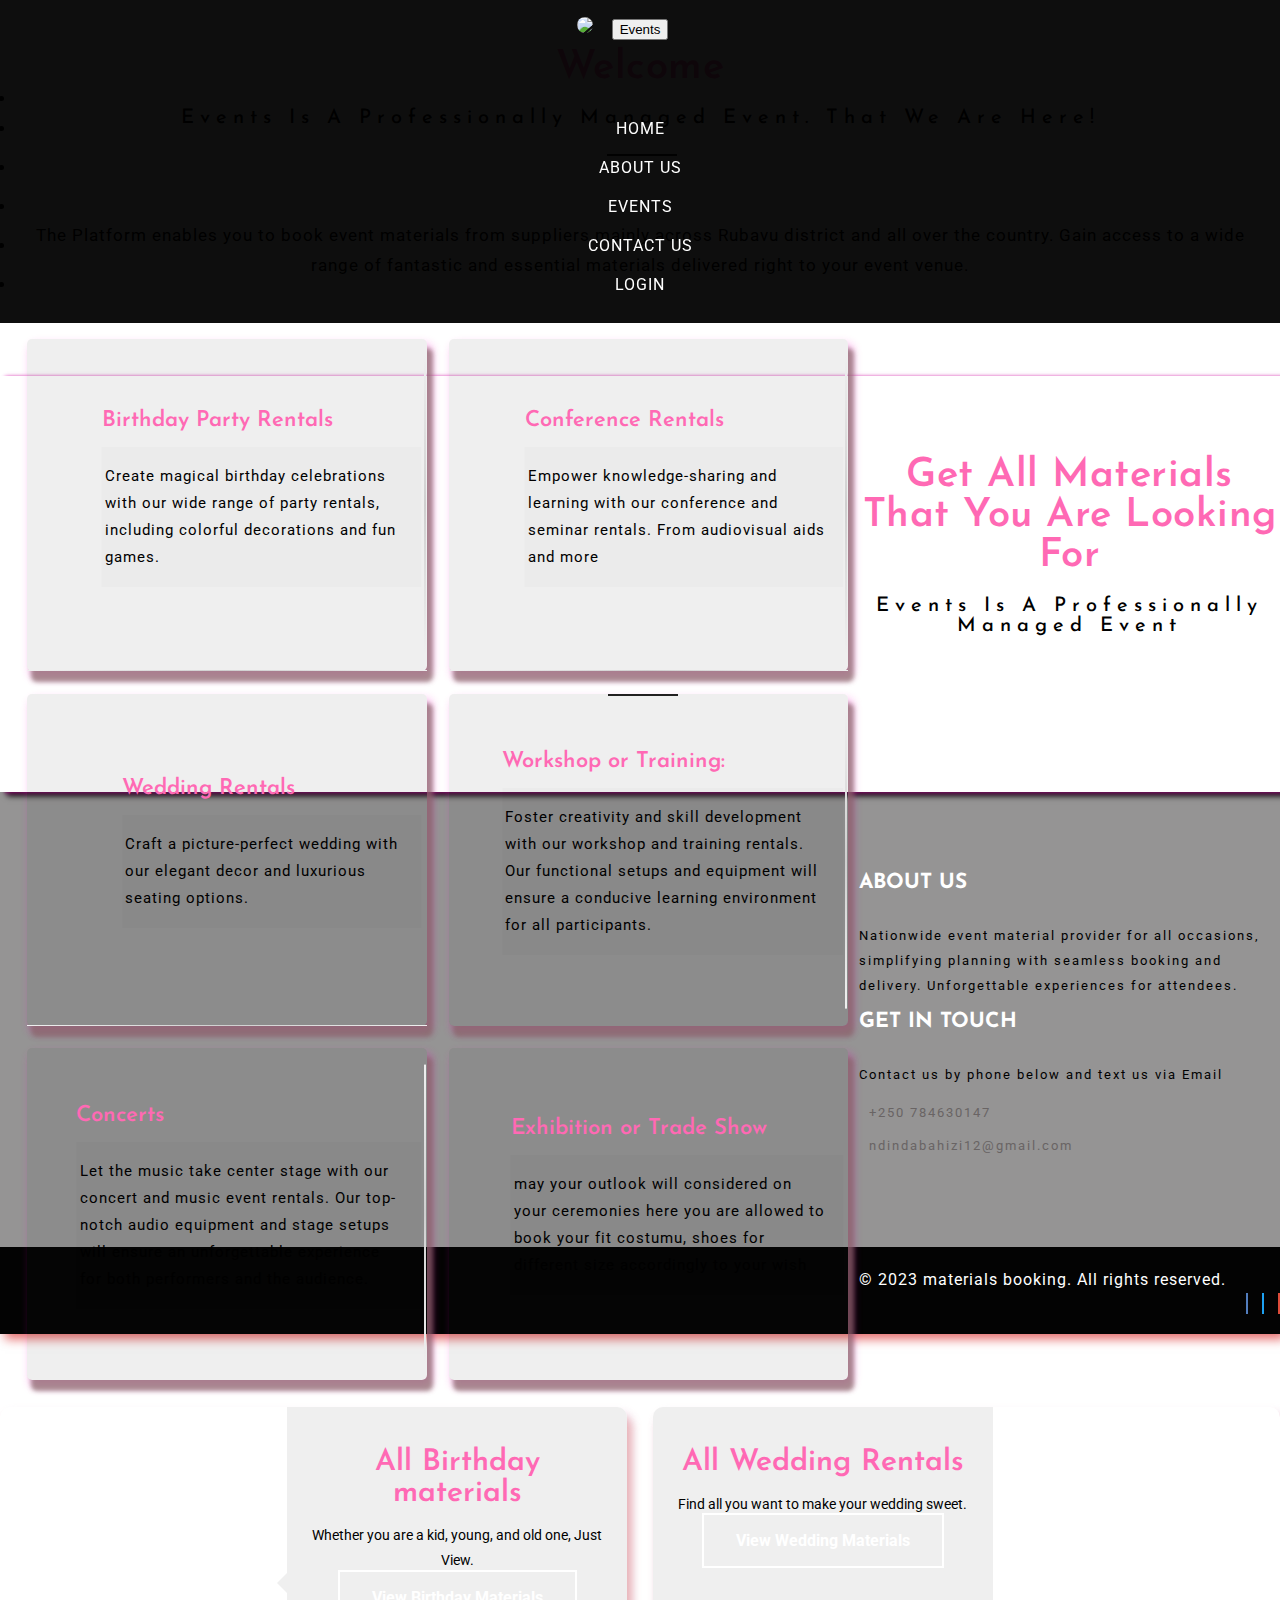
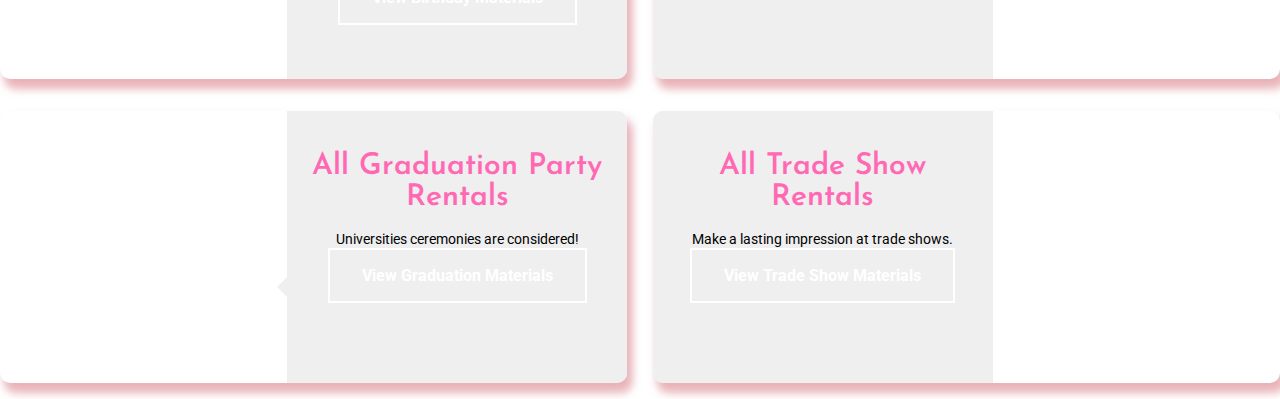
==== index.html @ 22297aef "started contact page and have made some minimal changes in home as  well about us page" ====
<!DOCTYPE html>
<html lang="en">
  <head>
    <title>Events-Materials-booking|Home</title>
    <meta name="viewport" content="width=device-width, initial-scale=2" />
    <meta http-equiv="Content-Type" content="text/html; charset=utf-9" />
    <script type="application/x-javascript">
      addEventListener("load", function() { setTimeout(hideURLbar, 0); }, false); function hideURLbar(){ window.scrollTo(0,1); }
    </script>
    <!-- Custom Theme files -->
    <link
      href="css/bootstrap.css"
      type="text/css"
      rel="stylesheet"
      media="all"
    />
    <link
      rel="stylesheet"
      href="https://cdnjs.cloudflare.com/ajax/libs/font-awesome/6.4.0/css/all.min.css"
      integrity="sha512-iecdLmaskl7CVkqkXNQ/ZH/XLlvWZOJyj7Yy7tcenmpD1ypASozpmT/E0iPtmFIB46ZmdtAc9eNBvH0H/ZpiBw=="
      crossorigin="anonymous"
      referrerpolicy="no-referrer"
    />
    <link href="css/style.css" type="text/css" rel="stylesheet" media="all" />
    <link href="css/font-awesome.css" rel="stylesheet" />
    <!-- font-awesome icons -->

    <!-- js -->
    <script src="js/jquery-2.2.3.min.js"></script>

    <!-- web-fonts -->
    <link
      href="//fonts.googleapis.com/css?family=Josefin+Sans:300,400,600,700"
      rel="stylesheet"
    />
    <link href="//fonts.googleapis.com/css?family=Roboto" rel="stylesheet" />
  </head>

  <body id="page-top" data-spy="scroll" data-target=".navbar-fixed-top">
 
    <!-- header -->
    <div class="header-w3layouts">
      <!-- Navigation -->
      <nav class="navbar navbar-default navbar-fixed-top">
        <div class="container">
          <div class="navbar-header page-scroll">
            <button
              type="button"
              class="navbar-toggle"
              data-toggle="collapse"
              data-target=".navbar-ex1-collapse"
            >
              <span class="sr-only">Events</span>
              <span class="icon-bar"></span>
              <span class="icon-bar"></span>
              <span class="icon-bar"></span>
            </button>
            <h1>
              <a class="navbar-brand" href="index.html"
                ><img src="./images/logo.png" width="200px" class="logo"
              /></a>
            </h1>
          </div>
          <!-- Collect the nav links, forms, and other content for toggling -->
          <div class="collapse navbar-collapse navbar-ex1-collapse">
            <ul class="nav navbar-nav navbar-right">
              <!-- Hidden li included to remove active class from about link when scrolled up past about section -->
              <li class="hidden">
                <a class="page-scroll" href="#page-top"></a>
              </li>
              <li><a class="hvr-sweep-to-right" href="index.html">Home</a></li>
              <li>
                <a class="hvr-sweep-to-right" href="about.html">About Us</a>
              </li>
              <li>
                <a class="hvr-sweep-to-right" href="events.html">Events</a>
              </li>
              <li>
                <a class="hvr-sweep-to-right" href="contact.html">Contact Us</a>
              </li>
              <li class="dropdown">
                <a
                  href="#"
                  class="dropdown-toggle hvr-sweep-to-right"
                  data-hover="Pages"
                  data-toggle="dropdown"
                  >Login <b class="caret"></b
                ></a>
                <ul class="dropdown-menu">
                  <li>
                    <a
                      class="hvr-sweep-to-right"
                      href="marchant-registration.html"
                      >Renting Materials</a
                    >
                  </li>
                  <li>
                    <a
                      class="hvr-sweep-to-right"
                      href="client-registration.html"
                      >Borrowing Materials</a
                    >
                  </li>
                </ul>
              </li>
            </ul>
          </div>
          <!-- /.navbar-collapse -->
        </div>
        <!-- /.container -->
      </nav>
    </div>
    <!-- //header -->
    <!-- ser_agile -->
    <div class="ser_agile">
      <div class="container">
        <h2 class="heading-agileinfo">
          Welcome<span
            >Events is a professionally managed Event. That we are here!</span
          >
        </h2>
        <p>
          The Platform enables you to book event materials from suppliers mainly
          across Rubavu district and all over the country. Gain access to a wide
          range of fantastic and essential materials delivered right to your
          event venue.
        </p>
        <div class="ser_w3l">
          <div class="outer-wrapper">
            <div class="inner-wrapper">
              <div class="icon-wrapper">
                <i class="fa fa-birthday-cake" aria-hidden="true"></i>
              </div>
              <a href="events.html">
                <div class="content-wrapper">
                  <h4>Birthday Party Rentals</h4>
                  <p>
                    Create magical birthday celebrations with our wide range of
                    party rentals, including colorful decorations and fun games.
                  </p>
                </div>
              </a>
            </div>
          </div>
          <div class="outer-wrapper">
            <div class="inner-wrapper">
              <div class="icon-wrapper">
                <i class="fas fa-chalkboard-teacher" aria-hidden="true"></i>
              </div>
              <div class="content-wrapper">
                <h4>Conference Rentals</h4>
                <p>
                  Empower knowledge-sharing and learning with our conference and
                  seminar rentals. From audiovisual aids and more
                </p>
              </div>
            </div>
          </div>
          <div class="outer-wrapper">
            <div class="inner-wrapper">
              <div class="icon-wrapper">
                <i class="fa fa-globe" aria-hidden="true"></i>
              </div>
              <div class="content-wrapper">
                <h4>Wedding Rentals</h4>
                <p>
                  Craft a picture-perfect wedding with our elegant decor and
                  luxurious seating options.
                </p>
              </div>
            </div>
          </div>
          <div class="outer-wrapper">
            <div class="inner-wrapper">
              <div class="icon-wrapper">
                <i class="fas fa-tools" aria-hidden="true"></i>
              </div>
              <div class="content-wrapper">
                <h4>Workshop or Training:</h4>
                <p>
                  Foster creativity and skill development with our workshop and
                  training rentals. Our functional setups and equipment will
                  ensure a conducive learning environment for all participants.
                </p>
              </div>
            </div>
          </div>
          <div class="outer-wrapper">
            <div class="inner-wrapper">
              <div class="icon-wrapper">
                <i class="fa fa-globe" aria-hidden="true"></i>
              </div>
              <div class="content-wrapper">
                <h4>Concerts</h4>
                <p>
                  Let the music take center stage with our concert and music
                  event rentals. Our top-notch audio equipment and stage setups
                  will ensure an unforgettable experience for both performers
                  and the audience.
                </p>
              </div>
            </div>
          </div>
          <div class="outer-wrapper">
            <div class="inner-wrapper">
              <div class="icon-wrapper">
                <i class="fas fa-store" aria-hidden="true"></i>
              </div>
              <div class="content-wrapper">
                <h4>Exhibition or Trade Show</h4>
                <p>
                  may your outlook will considered on your ceremonies here you
                  are allowed to book your fit costumu, shoes for different size
                  accordingly to your wish
                </p>
              </div>
            </div>
          </div>
          <div class="clearfix"></div>
        </div>
      </div>
    </div>

    <!-- Stats -->

    <!-- showcase_w3layouts -->
    <div class="showcase_w3layouts">
      <div class="container">
        <h3 class="heading-agileinfo">
          Get all materials that you are looking for
          <span>Events is a professionally managed Event</span>
        </h3>
        <div class="our_agile-info">
          <div class="showcase">
            <div class="thumbnail thumbnail--awesome">
              <div class="thumbnail__overlay"></div>
            </div>
            <div class="desc">
              <h4>All Birthday materials</h4>
              <p>Whether you are a kid, young, and old one, Just View.</p>
              <a href="birthdaymaterial.html" class="btn btn-primary"
                >View Birthday Materials</a
              >
            </div>
          </div>

          <div class="showcase showcase--inverted">
            <div class="desc">
              <h4>All Wedding Rentals</h4>
              <p>Find all you want to make your wedding sweet.</p>
              <a href="weddingmaterial.html" class="btn btn-primary"
                >View Wedding Materials</a
              >
            </div>
            <div class="thumbnail thumbnail--awesome1">
              <div class="thumbnail__overlay"></div>
            </div>
          </div>

          <div class="showcase">
            <div class="thumbnail thumbnail--awesome2">
              <div class="thumbnail__overlay"></div>
            </div>
            <div class="desc">
              <h4>All Graduation Party Rentals</h4>
              <p>Universities ceremonies are considered!</p>
              <a href="graduationmaterial.html" class="btn btn-primary"
                >View Graduation Materials</a
              >
            </div>
          </div>

          <div class="showcase showcase--inverted">
            <div class="desc">
              <h4>All Trade Show Rentals</h4>
              <p>Make a lasting impression at trade shows.</p>
              <a href="tradeshowmaterial.html" class="btn btn-primary"
                >View Trade Show Materials</a
              >
            </div>
            <div class="thumbnail thumbnail--awesome3">
              <div class="thumbnail__overlay"></div>
            </div>
          </div>

          <div class="clearfix"></div>
        </div>
      </div>
    </div>

    <!-- footer-top -->
    <div class="footer-top">
      <div class="container">
        <div class="row d-flex">
          <div class="col-md-5 foot-left">
            <h3>About Us</h3>

            <p>
              Nationwide event material provider for all occasions, simplifying
              planning with seamless booking and delivery. Unforgettable
              experiences for attendees.
            </p>
          </div>
          <div class="col-md-5 foot-left">
            <h3>Get In Touch</h3>
            <p>Contact us by phone below and text us via Email</p>
            <div class="contact-btm">
              <i class="fas fa-phone" aria-hidden="true"></i>
              <p>+250 784630147</p>
            </div>
            <div class="contact-btm">
              <i class="fas fa-envelope" aria-hidden="true"></i>
              <p>
                <a href="mailto:ndindabahizi12@gmail.com"
                  >ndindabahizi12@gmail.com</a
                >
              </p>
            </div>

            <div class="clearfix"></div>
          </div>
          <div class="clearfix"></div>
        </div>
      </div>
    </div>
    <!-- /footer-top -->

    <!-- footer -->
    <div class="copy-right">
      <div class="container">
        <div class="col-md-6 col-sm-6 col-xs-6 copy-right-grids">
          <div class="copy-left">
            <p>&copy; 2023 materials booking. All rights reserved.</p>
          </div>
        </div>
        <div class="col-md-6 col-sm-6 col-xs-6 top-middle">
          <ul>
            <li>
              <a href="#"><i class="fa fa-facebook"></i></a>
            </li>
            <li>
              <a href="#"><i class="fa fa-twitter"></i></a>
            </li>
            <li>
              <a href="#"><i class="fa fa-google-plus"></i></a>
            </li>
          </ul>
        </div>
        <div class="clearfix"></div>
      </div>
    </div>

    <!-- //footer -->
    <a href="#" id="toTop" style="display: block">
      <span id="toTopHover" style="opacity: 1"> </span
    ></a>

    <script src="js/jquery-2.2.3.min.js"></script>

    <script src="js/responsiveslides.min.js"></script>
    <script>
      // You can also use "$(window).load(function() {"
      $(function () {
        // Slideshow 4
        $("#slider4").responsiveSlides({
          auto: true,
          pager: true,
          nav: false,
          speed: 500,
          namespace: "callbacks",
          before: function () {
            $(".events").append("<li>before event fired.</li>");
          },
          after: function () {
            $(".events").append("<li>after event fired.</li>");
          },
        });
      });
    </script>
    <script>
      $(function () {
        // Slideshow 4
        $("#slider3").responsiveSlides({
          auto: true,
          pager: false,
          nav: true,
          speed: 500,
          namespace: "callbacks",
          before: function () {
            $(".events").append("<li>before event fired.</li>");
          },
          after: function () {
            $(".events").append("<li>after event fired.</li>");
          },
        });
      });
    </script>

    <!-- start-smoth-scrolling -->
    <!-- OnScroll-Number-Increase-JavaScript -->
    <script type="text/javascript" src="js/numscroller-1.0.js"></script>
    <!--flexiselDemo1 -->
    <script type="text/javascript">
      $(window).load(function () {
        $("#flexiselDemo1").flexisel({
          visibleItems: 2,
          animationSpeed: 1000,
          autoPlay: true,
          autoPlaySpeed: 3000,
          pauseOnHover: true,
          enableResponsiveBreakpoints: true,
          responsiveBreakpoints: {
            portrait: {
              changePoint: 480,
              visibleItems: 1,
            },
            landscape: {
              changePoint: 640,
              visibleItems: 1,
            },
            tablet: {
              changePoint: 991,
              visibleItems: 1,
            },
          },
        });
      });
    </script>
    <script type="text/javascript" src="js/jquery.flexisel.js"></script>
    <script type="text/javascript" src="js/move-top.js"></script>
    <script type="text/javascript" src="js/easing.js"></script>
    <script type="text/javascript">
      jQuery(document).ready(function ($) {
        $(".scroll").click(function (event) {
          event.preventDefault();
          $("html,body").animate(
            { scrollTop: $(this.hash).offset().top },
            1000
          );
        });
      });
    </script>
    <!-- start-smoth-scrolling -->
    <script src="js/bootstrap.js"></script>
    <!-- here stars scrolling icon -->
    <script type="text/javascript">
      $(document).ready(function () {
        $().UItoTop({ easingType: "easeOutQuart" });
      });
    </script>
  </body>
</html>
---- css/style.css ----
body {
  margin: 0;
  font-family: "Roboto", sans-serif;
  background-color:white;
 box-shadow: 5px 5px 10px rgba(211, 10, 10, 0.603);
}
body a {
  transition: 0.5s all;
  -webkit-transition: 0.5s all;
  -moz-transition: 0.5s all;
  -o-transition: 0.5s all;
  -ms-transition: 0.5s all;
  text-decoration: none;
  outline: none;
}
h1,
h2,
h3,
h4,
h5,
h6 {
  margin: 0;
  font-family: "Josefin Sans", sans-serif;
}
p {
  margin: 0;
}
ul,
label {
  margin: 0;
  padding: 0;
}
body a:hover {
  text-decoration: none;
}
body a:focus {
  outline: none;
  text-decoration: none;
}
/*-- banner --*/
.w3ls-banner {
  position: relative;
 height: 800px;
 margin-bottom:2rem;
}
/*-- header --*/
.navbar-brand {
  padding: 6px 16px;
  line-height: 44px;
}
.navbar {
  margin-bottom: 0px;
}
h1 a.navbar-brand {
  font-size: 44px;
  color: #ff69b4 !important;
  text-transform: capitalize;
  letter-spacing: 1px;
  font-family: "Josefin Sans", sans-serif;
  font-weight: 600;
}
nav.navbar.navbar-default.navbar-fixed-top {
  background: rgba(0, 0, 0, 0.945);
  border: none;
  padding: 1.2em 1em;
  -webkit-transition: 0.5s all;
  -moz-transition: 0.5s all;
  transition: 0.5s all;
}
ul.nav.navbar-nav.navbar-right {
  margin-top: 5px;
}
.navbar-default .navbar-nav > li > a {
  color: #fff;
  font-size: 1em;
  font-weight: 400;
  letter-spacing: 1px;
  text-transform: uppercase;
}
.navbar-default .navbar-nav > .active > a,
.navbar-default .navbar-nav > .active > a:hover,
.navbar-default .navbar-nav > .active > a:focus {
  color: #fff;
  background: color #ff69b4;
}
.navbar-default .navbar-nav > li > a:hover,
.navbar-default .navbar-nav > li > a:focus {
  color: #ffffff;
  background-color: transparent;
}
nav.navbar.navbar-default.navbar-fixed-top.top-nav-collapse {
  padding: 0;
  background: rgba(0, 0, 0, 0.75);
}
.nav > li > a {
  position: relative;
  display: block;
  padding: 10px 15px !important;
}
.dropdown-menu {
  position: absolute;
  top: 115%;
  left: 0;
  z-index: 1000;
  display: none;
  float: left;
  min-width: 105px;
  padding: 5px 0;
  margin: 2px 0 0;
  font-size: 14px;
  text-align: left;
  list-style: none;
  background-color: rgba(2, 2, 2, 0.58);
  -webkit-background-clip: padding-box;
  background-clip: padding-box;
  border: 1px solid #ccc;
  border: 1px solid rgba(0, 0, 0, 0.15);
  border-radius: 0 !important;
  -webkit-box-shadow: 0 6px 12px rgba(0, 0, 0, 0.175);
  box-shadow: 0 6px 12px rgba(0, 0, 0, 0.175);
}
ul.dropdown-menu li {
  padding: 5px 0;
}
ul.dropdown-menu li:nth-child(2) {
  border-bottom: none;
}
ul.dropdown-menu li a {
  color: #f9f9f9 !important;
}
ul.dropdown-menu li a:hover {
  color: #ffffff !important;
  background: none;
}
/* Sweep To Right */
.hvr-sweep-to-right {
  display: inline-block;
  vertical-align: middle;
  -webkit-transform: perspective(1px) translateZ(0);
  transform: perspective(1px) translateZ(0);
  box-shadow: 0 0 1px transparent;
  position: relative;
  -webkit-transition-property: color;
  transition-property: color;
  -webkit-transition-duration: 0.3s;
  transition-duration: 0.3s;
}
.hvr-sweep-to-right:before {
  content: "";
  position: absolute;
  z-index: -1;
  top: 0;
  left: 0;
  right: 0;
  bottom: 0;
  background: #ff69b4;
  -webkit-transform: scaleX(0);
  transform: scaleX(0);
  -webkit-transform-origin: 0 50%;
  transform-origin: 0 50%;
  -webkit-transition-property: transform;
  transition-property: transform;
  -webkit-transition-duration: 0.3s;
  transition-duration: 0.3s;
  -webkit-transition-timing-function: ease-out;
  transition-timing-function: ease-out;
}
.hvr-sweep-to-right:hover,
.hvr-sweep-to-right:focus,
.hvr-sweep-to-right:active {
  color: white;
}
.hvr-sweep-to-right:hover:before,
.hvr-sweep-to-right:focus:before,
.hvr-sweep-to-right:active:before {
  -webkit-transform: scaleX(1);
  transform: scaleX(1);
}

/*-- //header --*/
/*--//ser_agile--*/
.container .outer-wrapper {
  float:left;
  width: 32%;
  gap:1rem;
  margin:0.7rem;
  padding:1rem 0rem;
  border-radius: 5px;
 background-color: #22222213;
  box-shadow: 5px 10px 4px 1px rgba(133, 102, 102, 0.699), 4px 6px 10px 1px rgba(247, 2, 194, 0.315);
  height: 300px;
  position: relative;
}
.container .outer-wrapper:nth-child(1):before,
.container .outer-wrapper:nth-child(2):before,
.container .outer-wrapper:nth-child(3):before {
  position: absolute;
  display: block;
  width: 100%;
  height: 1px;
  bottom: 0px;
  left: 0;
  background: linear-gradient(90deg, #efefef, #cfcfcf, #efefef);
  content: "";
  z-index: 45;
}
.container .outer-wrapper:nth-child(1):after,
.container .outer-wrapper:nth-child(2):after,
.container .outer-wrapper:nth-child(4):after,
.container .outer-wrapper:nth-child(5):after {
  display: block;
  position: absolute;
  width: 2px;
  height: 90%;
  background: linear-gradient(#efefef, #cfcfcf, #efefef);
  top: 50%;
  transform: translate(-50%, -50%);
  right: 0;
  content: "";
  z-index: 40;
}
.container .outer-wrapper:hover:after,
.container .outer-wrapper:hover:before {
  display: none;
}
.container .outer-wrapper:hover .inner-wrapper {
  background: linear-gradient(#f3efef73 19%, #ea4c8956 40%);
  width: 100%;
  height: 100%;
  z-index: 50;
  box-shadow: 0px 3px 18px rgba(0, 0, 0, 0.27);
  color: black;
}
.container .outer-wrapper .inner-wrapper {
  position: absolute;
  top: 50%;
  left: 50%;
  transform: translate(-50%, -50%);
  width: 100%;
  height: 100%;
  overflow: hidden;
  z-index: 40;
  color: black;
  font-size: 24px;
  text-align: center;
  box-shadow: 0px 0px 0px transparent;
  display: flex;
  align-items: center;
  cursor: pointer;
}
.container .outer-wrapper .inner-wrapper .icon-wrapper {
  width: 50%;
  
  text-align: center;
}
.container .outer-wrapper .inner-wrapper .icon-wrapper i {
  font-size: 48px;
  padding:1rem;
 
}
.container .outer-wrapper .inner-wrapper .content-wrapper {
  text-align: left;
  padding: 5px;
}
.container .outer-wrapper .inner-wrapper .content-wrapper p {
  margin: 0;
}
.container .outer-wrapper .inner-wrapper .content-wrapper h4 {
  font-size: 22px;
  font-weight: 600;
  margin-bottom: 5px;
  color: #ff69b4;
}
.container .outer-wrapper .inner-wrapper .content-wrapper p {
  font-size: 15px;
  line-height: 1.8em;
  margin: 1em 0;
  padding-left: 0.2rem;
  color: black;
  text-align: left;
}
.ser_agile {
  
  padding: 3em 1rem;
  box-shadow: 5px 4px 8px rgba(0, 0, 0, 0.747), 5px 6px 20px rgba(0, 0, 0, 0.8);
}
.ser_w3l,
.our_agile-info {
    margin-top: 2em;
}
/*--//ser_agile--*/
/*--showcase--*/
.showcase {
  position: relative;
  width: 49%;
  float: left;
  height: 17em;
  margin: 1em auto;
  overflow: hidden;
 border-radius:10px;
 box-shadow: 5px 10px 8px rgba(229, 160, 160, 0.699), 4px 6px 10px rgba(204, 138, 190, 0.315);
  background: transparent;
}
.showcase.showcase--inverted {
  margin-left: 2%;
}
.showcase h4 {
  font-size: 30px;
  font-weight: 600;
  color: #ff69b4;
}
.showcase p {
  font-size: 14px;
  line-height: 1.8em;
  margin: 1em 0;
  color: black;
}
.thumbnail {
  position: absolute;
  height: 100%;
  top: 0;
  left: 0;
  right: 300px;
  z-index: 1;
  background: #29385381;
  background-position: 50% 50%;
  background-size: cover;
  transition: right 250ms ease, left 250ms ease;
  padding: 0;
}

.thumbnail--awesome {
  background: url(../images/g7.jpg) no-repeat 0px 0px;
}
.thumbnail--awesome1 {
  background: url(../images/b2.jpg) no-repeat 0px 0px;
}
.thumbnail--awesome2 {
  background: url(../images/g9.jpg) no-repeat 0px 0px;
}
.thumbnail--awesome3 {
  background: url(../images/g5.jpg) no-repeat 0px 0px;
}
.thumbnail__overlay {
  position: relative;
  padding-top: 8em;
  height: 100%;
  background: rgba(0, 0, 0, 0.4);
  text-align: center;
  opacity: 0;
  transition: opacity 250ms ease;
}

.desc {
  position: absolute;
  width: 300px;
  height: 100%;
  top: 0;
  right: 0;
  padding: 40px 20px;
  z-index: 2;
  background: #efefef;
  text-align: center;
  transition: background 250ms ease, color 250ms, width 250ms ease,
  padding 250ms ease;
}
.desc:after {
  display: block;
  width: 0;
  height: 0;
  position: absolute;
  top: 50%;
  left: -20px;
  margin-top: -10px;
  border-style: solid;
  border-width: 10px;
  border-color: transparent #efefef transparent transparent;
  content: "";
  transition: border-color 250ms;
}

.showcase:hover .thumbnail {
  right: 325px;
  left: -25px;
}
.showcase:hover .thumbnail__overlay {
  opacity: 1;
}
.showcase:hover .desc {
  width: 350px;
  padding-left: 45px;
  padding-right: 45px;
  background: #202426;
  color: #fff;
}
.showcase:hover .desc:after {
  border-color: transparent #202426 transparent transparent;
}

.showcase--inverted .thumbnail {
  right: 0;
  left: 300px;
}

.showcase--inverted .desc {
  left: 0;
  right: auto;
}
.showcase--inverted .desc:after {
  left: auto;
  right: -20px;
  border-color: transparent transparent transparent #fff;
}

.showcase--inverted:hover .thumbnail {
  left: 325px;
  right: -25px;
}
.showcase--inverted:hover .desc:after {
  border-color: transparent transparent transparent #202426;
}

.btn {
  padding: 1em 2em;
  border: 0.15em solid #fff;
  color: #fff;
  text-decoration: none;
  font-weight: 700;
  transition: background 250ms;
}
.btn:hover {
  background: rgba(0, 0, 0, 0.6);
}
.showcase_w3layouts {
  background-color: rgb(255, 255, 255);
  box-shadow: 5px 1px 4px  rgba(248, 0, 194), 7px 4px 6px rgb(0, 0, 0);

  padding: 5em 0;
}
/*--showcase--*/
.heading-agileinfo {
  font-weight: 600;
  letter-spacing: 0.5px;
  font-size: 40px;
  margin-bottom: 1.9em;
  text-align: center;
  color: #ff69b4;
  text-transform: capitalize;
  position: relative;
}
.heading-agileinfo span {
  display: block;
  font-size: 20px !important;
   margin-top: 1em;
  letter-spacing: 6px;
  text-transform: capitalize;
  color: #000000;
  font-weight: 500;
}
.heading-agileinfo span:after {
  content: "";
  background: #212121;
  height: 2px;
  width: 70px;
  position: absolute;
  top: 132%;
  right: 47%;
}
.ser_agile p {
  font-size: 17px;
  color: #000;
  padding: 1rem;
  background-color: #00000004;
  line-height: 30px;
  letter-spacing: 1px;
  text-align: center;
}
/*-- Stats --*/
.stats-agileits {
  background: url(../images/22.jpg) no-repeat;
  background-size: cover;
  background-attachment: fixed;
  padding: 5em 0;
}
.stats-grid:nth-child(3),
.stats-grid:nth-child(4) {
  margin-bottom: 0em !important;
}
.numscroller {
  font-size: 40px;
  margin: 0;
  color: #ff69b4;
  text-shadow: 1px 1px rgba(255, 10, 128, 0.9);
  letter-spacing: 5px;
}
.stats-grid h4 {
  font-size: 20px;
  font-weight: 700;
  margin-top: 1em;
  color: #fff;
}
.black-w3ls {
  color: #fff !important;
}
.w3layouts.stats-grid {
  text-align: center;
}
.w3layouts.stats-grid i {
  color: #fff;
  font-size: 40px;
  margin-bottom: 20px;
}
/*-- //Stats --*/
/*-- about --*/
.about_agile {
  background: url(../images/4.jpg) no-repeat;
  background-size: cover;
  background-attachment: fixed;
  padding: 5em 0;
}

.about-grids {
  margin-top: 4em;
  background: #effbfb;
}

.agile_secives h3 {
  color: #fff;
  text-shadow: 3px 3px 2px #1f1d1d;
}

.abt-lt-grid {
  background: #ef8a09;
  padding: 3em 2em 5em;
}

.abt-lt-grid h4 {
  font-size: 1.5em;
  color: #ffffff;
  letter-spacing: 2px;
  text-transform: uppercase;
  margin: 1em 0;
}

.abt-lt-grid p {
  font-size: 0.9em;
  letter-spacing: 2px;
  color: #fff;
  margin: 1em 0;
}

.abt-lt-grid p i {
  color: #000;
  padding: 0 0.5em 0 0;
}

p.ma-p {
  color: #212121;
}

.w3ls-grid-head h6 {
  font-size: 0.9em;
  text-transform: capitalize;
  letter-spacing: 2px;
  margin: 2em 0 0 0;
  color: #f99104;
}
.w3ls-grid-head h3 {
  font-size: 1.8em;
  text-transform: capitalize;
  letter-spacing: 2px;
  margin: 0em 0 2em;
  padding: 20px 0;
  background: #ff69b4;
  color: #fff;
}
.w3ls-pr input[type="text"],
.w3ls-pr input[type="tel"],
.w3ls-pr input[type="time"],
.w3ls-pr input[type="email"] {
  background: none;
  border: solid 1px #000;
  width: 100%;
  outline: none;
  padding: 1em;
  font-size: 0.9em;
  color: #999;
  margin-bottom: 1.5em;
  text-transform: capitalize;
}
select.sel {
  background: none;
  border: solid 1px #000;
  width: 100%;
  outline: none;
  padding: 1em;
  font-size: 0.9em;
  color: #999;
  margin-bottom: 1.5em;
  text-transform: capitalize;
}
.w3ls-pr input[type="date"] {
  background: none;
  border: solid 1px #000;
  width: 100%;
  outline: none;
  padding: 0.9em 0.8em;
  font-size: 0.9em;
  color: #999;
  margin-bottom: 1.5em;
}

.w3ls-pr input[type="time"] {
  background: none;
  border: solid 1px #000;
  width: 100%;
  outline: none;
  padding: 0.9em 0.8em;
  font-size: 0.9em;
  color: #999;
  margin-bottom: 1.5em;
}
.abt-form input[type="submit"] {
  color: #fff;
  font-size: 1em;
  padding: 0.5em 1em;
  border: solid 2px #ff69b4;
  text-align: center;
  text-decoration: none;
  text-transform: uppercase;
  background: #ff69b4;
  outline: none;
  width: 17%;
  transition: 0.5s all;
  -webkit-transition: 0.5s all;
  -moz-transition: 0.5s all;
  -o-transition: 0.5s all;
  -ms-transition: 0.5s all;
  margin: 1em 0;
}

.abt-form input[type="submit"]:hover {
  background: #000;
  border: solid 2px #000;
}
/*-- //about --*/
.top-middle li {
  display: inline-block;
}

.top .top-left,
.top .top-middle,
.top .top-right {
  padding: 0px;
}

.top-header {
  background: #000;
  padding: 15px 0;
}

.top-right {
  text-align: right;
  float: right;
}

.top-middle {
  text-align: right;
  padding: 0;
}

.top-left p {
  color: #fff;
  font-size: 15px;
  margin-top: 3px;
  letter-spacing: 1px;
}

.top-left i.fa.fa-map-marker {
  margin-right: 7px;
  color: #ffffff;
  font-size: 20px;
}

.top-right a {
  margin-left: 25px;
  color: #fff;
  background: none;
  padding: 5px 13px;
  font-size: 14px;
  font-weight: 600;
  line-height: 30px;
  letter-spacing: 1px;
  border: 1px solid #f99104;
  background: #f99104;
}

.top-right a:hover {
  color: #f99104;
  background: none;
}

span {
  color: #000;
}

.top-middle li {
  margin-left: 10px;
}

.top-middle .fa-facebook {
  font-size: 16px;
  text-align: center;
  line-height: 29px;
  width: 30px;
  height: 30px;
  color: #ffffff;
  border: 1px solid #527dbd;
  background: #527dbd;
  transition: 0.5s all;
  -webkit-transition: 0.5s all;
  -moz-transition: 0.5s all;
  -o-transition: 0.5s all;
  -ms-transition: 0.5s all;
}

.top-middle .fa-facebook:hover {
  background: none;
  color: #527dbd;
}

.top-middle .fa-twitter {
  font-size: 16px;
  text-align: center;
  line-height: 29px;
  width: 30px;
  height: 30px;
  color: #ffffff;
  border: 1px solid #1da1f2;
  background: #1da1f2;
  transition: 0.5s all;
  -webkit-transition: 0.5s all;
  -moz-transition: 0.5s all;
  -o-transition: 0.5s all;
  -ms-transition: 0.5s all;
}

.top-middle .fa-twitter:hover {
  background: none;
  color: #1da1f2;
}

.top-middle .fa-google-plus {
  font-size: 16px;
  text-align: center;
  line-height: 29px;
  width: 30px;
  height: 30px;
  color: #ffffff;
  border: 1px solid #dd4b39;
  background: #dd4b39;
  transition: 0.5s all;
  -webkit-transition: 0.5s all;
  -moz-transition: 0.5s all;
  -o-transition: 0.5s all;
  -ms-transition: 0.5s all;
}

.top-middle .fa-google-plus:hover {
  background: none;
  color: #dd4b39;
}

.top-middle .fa-vimeo:hover {
  background: none;
  color: #1ab7ea;
}

/*-- banner-text --*/
.header-w3layouts {
  position: absolute;
   top: 0;
  z-index: 99;
  text-align: center;
  left: 0;
  width: 100%;
}
.agileits-banner-info h3 {
  color: #000;
  padding: 5rem;
  font-size: 3em;
  border-radius: 20px;
  margin: 0;
  letter-spacing: 3px;
  font-weight: 600;
}
.agileits-banner-info h3 span {
  padding: 0 20px;
  color:#FF0A80;
  font-weight:bold;
}
.agileits-banner-info {
  text-align: left;
  padding: 24em 0 0em;
}
.agileits_w3layouts_more {
  position: relative;
}
.agileits_w3layouts_more a {
  font-size: 35px;
  color: white;
  font-weight: bolderf;
  margin-top: 2rem;
  padding:2rem;
  text-decoration: none;
  text-transform: uppercase;
  letter-spacing: 10px;
  position:absolute;
}
.agileits_w3layouts_more a:focus {
  outline: none;
}
.agileits_w3layouts_more a:hover {
  color: #fff;
}
.agileits_w3layouts_more a:before,
.agileits_w3layouts_more a:after {
  content: "";
  background: #fff;
  width: 60%;
  height: 2px;
  position: absolute;
  left: 105%;
  top: 46%;
}
.agileits_w3layouts_more a:after {
  -webkit-transition-delay: 0.4s;
  transition-delay: 0.4s;
  -webkit-transform: scale3d(0, 1, 1);
  transform: scale3d(0, 1, 1);
  -webkit-transform-origin: center left;
  transform-origin: center left;
  -webkit-transition: transform 0.4s cubic-bezier(0.22, 0.61, 0.36, 1);
  transition: transform 0.4s cubic-bezier(0.22, 0.61, 0.36, 1);
}
.agileits_w3layouts_more a:hover::before,
.agileits_w3layouts_more a:hover::after {
  -webkit-transform: scale3d(1, 1, 1);
  transform: scale3d(1, 1, 1);
  -webkit-transition-delay: 0s;
  transition-delay: 0s;
}
.agileits_w3layouts_more a::after {
  background: #ff69b4;
}
/*-- //banner-text --*/
.w3ls-banner-1 {
  background: url(../images/1.jpg) no-repeat 0px 0px;
  background-size: cover;
  -webkit-background-size: cover;
  -moz-background-size: cover;
  -o-background-size: cover;
  -moz-background-size: cover;
  min-height: 750px;
}
/*-- banner-top --*/
.w3layouts-banner-top {
  background: url(../images/banner.jpg) no-repeat 0px 0px;
  background-size: cover;
  -webkit-background-size: cover;
  -moz-background-size: cover;
  -o-background-size: cover;
  -moz-background-size: cover;
  min-height: 750px;
}
.w3layouts-banner-top1 {
  background: url(../images/banner1.jpg) no-repeat 0px 0px;
  background-size: cover;
  -webkit-background-size: cover;
  -moz-background-size: cover;
  -o-background-size: cover;
  -moz-background-size: cover;
  min-height: 750px;
}
.w3layouts-banner-top2 {
  background: url(../images/banner2.jpg) no-repeat 0px 0px;
  background-size: cover;
  -webkit-background-size: cover;
  -moz-background-size: cover;
  -o-background-size: cover;
  -moz-background-size: cover;
  min-height: 750px;
}

/*-- //banner-top --*/
/*--slider--*/
#slider2,
#slider3 {
  box-shadow: none;
  -moz-box-shadow: none;
  -webkit-box-shadow: none;
  margin: 0 auto;
}
.rslides_tabs li:first-child {
  margin-left: 0;
}
.rslides_tabs .rslides_here a {
  background: rgba(255, 255, 255, 0.1);
  color: #fff;
  font-weight: bold;
}
.events {
  list-style: none;
}
.callbacks_container {
   position: relative;
  float: left;
  width: 100%;
}
.callbacks {
  position: relative;
  list-style: none;
  overflow: hidden;
  width: 100%;
  padding: 0;
  margin: 0;
}
.callbacks li {
  position: absolute;
  width: 100%;
}
.callbacks img {
  position: relative;
  z-index: 1;
  height: auto;
  border: 0;
}
.callbacks .caption {
  display: block;
  position: absolute;
  z-index: 2;
  font-size: 20px;
  text-shadow: none;
  color: #fff;
  left: 0;
  right: 0;
  padding: 10px 20px;
  margin: 0;
  max-width: none;
  top: 10%;
  text-align: center;
}

.callbacks_nav {
  position: absolute;
  -webkit-tap-highlight-color: rgba(0, 0, 0, 0);
  top: 55%;
  left: 40px;
  opacity: 0.7;
  z-index: 3;
  text-indent: -9999px;
  overflow: hidden;
  text-decoration: none;
  height: 34px;
  width: 34px;
  background: url(../images/left.png) no-repeat 0px 0px;
}
.callbacks_nav.next {
  left: auto;
  background: url(../images/right.png) no-repeat 0px 0px;
  right: -62px;
}
.callbacks_nav.prev {
  left: auto;
  background: url(../images/left.png) no-repeat 0px 0px;
  left: -58px;
}
#slider3-pager a {
  display: inline-block;
}
#slider3-pager span {
  float: left;
}
#slider3-pager span {
  width: 100px;
  height: 15px;
  background: #fff;
  display: inline-block;
  border-radius: 30em;
  opacity: 0.6;
}
#slider3-pager .rslides_here a {
  background: #fff;
  border-radius: 30em;
  opacity: 1;
}
#slider3-pager a {
  padding: 0;
}
#slider3-pager li {
  display: inline-block;
}
.rslides {
  position: relative;
  list-style: none;
  overflow: hidden;
  width: 100%;
  padding: 0;
}
.rslides li {
  -webkit-backface-visibility: hidden;
  position: absolute;
  display: none;
  width: 100%;
  left: 0;
  top: 0;
}
.rslides li {
  position: relative;
  display: block;
  float: left;
}
.rslides img {
  height: auto;
  border: 0;
}
.callbacks_tabs {
  list-style: none;
  position: absolute;
  top: 55%;
  left: 87%;
  padding: 0;
  margin: 0;
  display: block;
  z-index: 99;
}
.slider-top span {
  font-weight: 600;
}
.callbacks_tabs li {
  display: block;
  margin: 0px 7px;
}
/*----*/
.callbacks_tabs a {
  visibility: hidden;
}
.callbacks_tabs a:after {
  content: "\f111";
  font-size: 0;
  font-family: FontAwesome;
  visibility: visible;
  display: block;
  height: 6px;
  width: 30px;
  display: inline-block;
  background: #ffffff;
  /*-- border-radius: 50%;
    -webkit-border-radius: 50%;
    -o-border-radius: 50%;
    -moz-border-radius: 50%;
    -ms-border-radius: 50%;--*/
}
.callbacks_here a:after {
  background: #ff69b4;
}
/*-- //slider --*/

.thim-click-to-bottom {
  position: absolute;
  bottom: 10%;
  left: 48.5%;
  width: 40px;
  height: 40px;
  font-size: 40px;
  line-height: 40px;
  -webkit-animation: bounce 2s infinite ease-in-out;
  z-index: 99;
}
.thim-click-to-bottom i {
  color: #ff69b4;
  border: 2px solid #fff;
  font-size: 18px;
  width: 30px;
  height: 57px;
  text-align: center;
  line-height: 54px;
  border-radius: 20px;
}
@-webkit-keyframes bounce {
  0%,
  20%,
  60%,
  100% {
    -ms-transform: translateY(0);
  }
  0%,
  20%,
  60%,
  100% {
    -o-transform: translateY(0);
  }
  0%,
  20%,
  60%,
  100% {
    -moz-transform: translateY(0);
  }
  0%,
  20%,
  60%,
  100% {
    -webkit-transform: translateY(0);
  }
  40% {
    -webkit-transform: translateY(-20px);
  }
  80% {
    -webkit-transform: translateY(-10px);
  }
}
/*-- hover-effect --*/
/* Sweep To Top */
.hvr-sweep-to-top {
  display: inline-block;
  vertical-align: middle;
  -webkit-transform: perspective(1px) translateZ(0);
  transform: perspective(1px) translateZ(0);
  box-shadow: 0 0 1px transparent;
  position: relative;
  -webkit-transition-property: color;
  transition-property: color;
  -webkit-transition-duration: 0.3s;
  transition-duration: 0.3s;
}
.hvr-sweep-to-top:before {
  content: "";
  position: absolute;
  z-index: -1;
  top: 0;
  left: 0;
  right: 0;
  bottom: 0;
  background: #6a67ce;
  -webkit-transform: scaleY(0);
  transform: scaleY(0);
  -webkit-transform-origin: 50% 100%;
  transform-origin: 50% 100%;
  -webkit-transition-property: transform;
  transition-property: transform;
  -webkit-transition-duration: 0.3s;
  transition-duration: 0.3s;
  -webkit-transition-timing-function: ease-out;
  transition-timing-function: ease-out;
  z-index: 99;
}
.hvr-sweep-to-top:hover,
.hvr-sweep-to-top:focus,
.hvr-sweep-to-top:active {
  color: white;
}
.hvr-sweep-to-top:hover:before,
.hvr-sweep-to-top:focus:before,
.hvr-sweep-to-top:active:before {
  -webkit-transform: scaleY(1);
  transform: scaleY(1);
}
/*--testimonials--*/
#flexiselDemo1 {
  display: none;
}

.nbs-flexisel-container {
  position: relative;
  max-width: 100%;
}
.nbs-flexisel-ul {
  position: relative;
  width: 9999px;
  margin: 0px;
  padding: 0px;
  list-style-type: none;
}
.nbs-flexisel-inner {
  overflow: hidden;
  margin: 0px auto;
}
.nbs-flexisel-item {
  float: left;
  margin: 0;
  padding: 0px;
  position: relative;
  line-height: 0px;
}
.nbs-flexisel-item > img {
  cursor: pointer;
  position: relative;
}
/*-- Nav --*/
.nbs-flexisel-nav-left,
.nbs-flexisel-nav-right {
  width: 36px;
  height: 36px;
  position: absolute;
  cursor: pointer;
  z-index: 100;
  border: 1px solid #ff69b4;
}
.nbs-flexisel-nav-left {
  left: 1.2%;
  top: 109% !important;
  background: #ff69b4 url(../images/themes.png) no-repeat 10px 10px;
}
.nbs-flexisel-nav-right {
  left: 5.2%;
  top: 109% !important;
  background: #ff69b4 url(../images/themes1.png) no-repeat 11px 11px;
}
.laptop {
  background: #b46e3c;
  padding: 2em 2em;
  margin: 0 15px;
}
.team-left {
  padding: 0;
}
.team-right p,
.colorful-tab-content p,
.colorful-tab-content ul li {
  font-size: 15px;
  color: rgba(255, 255, 255, 0.75);
  line-height: 2.2em;
}
.team-right h5 {
  font-size: 17px;
  color: #fff;
  text-transform: uppercase;
  letter-spacing: 0.5px;
}
.name-w3ls {
  padding: 13px 0px 19px;
  display: inline-block;
  margin-top: 1em;
}
.name-w3ls span {
  display: block;
  font-size: 13px;
  text-transform: capitalize;
  letter-spacing: 0.8px;
  color: #000;
  margin-top: 10px;
}
.flex-slider {
  margin: 0px auto 59px;
}
.team-left img {
  width: 100%;
}
.testimonials {
  padding: 5em 0;
}
/*--//testimonials--*/
.modal-header {
  font-size: 2em;
  color: #ff69b4 !important;
  text-align: center;
  text-transform: uppercase;
  border: 1px solid #fff;
  font-weight: 600;
  letter-spacing: 4px;
  font-family: "Josefin Sans", sans-serif;
}
.modal-body p {
  color: #999;
  text-align: left;
  padding: 2em 2em 1em;
  margin: 0 !important;
  line-height: 2em;
  font-size: 14px;
}
.modal-body p i {
  display: block;
  margin: 1em 0;
  color: #212121;
}
/*--//--*/
.footer-top {
  padding: 5em 0;
  background: #17161675;
}
.footer-top h3 {
  font-size: 1.3em;
  color: #fff;
  text-transform: uppercase;
  margin-bottom: 1.5em;
}
.footer-top p {
  font-size:13px;
  color: black;
  margin: 1em 0;
  line-height: 1.9em;
  letter-spacing: 2px;
}
.footer {
  background: #17161675;
  padding: 1em 0;
  text-align: center;
}
.footer p {
  color: #fff;
  font-size: 1em;
}
.footer p a {
  color: #fff;
}
.footer p a:hover {
  color: #ed4f2e;
}
.contact-btm span {
  color: #fff;
  font-size: 1.2em;
  display: inline-block;
  vertical-align: middle;
}
.contact-btm p {
  display: inline-block;
  vertical-align: middle;
  color: #696464;
  margin: 0 0 0 10px;
}
.contact-btm {
  margin-bottom: 0.5em;
}
.contact-btm p a {
  color: #696464;
}
.contact-btm p a:hover {
  color: #ff69b4;
}
.foot-left li {
  display: inline-block;
  float: left;
  width: 48%;
  margin: 1%;
}
.foot-left input[type="email"] {
  width: 100%;
  color: #888;
  background: #fff;
  padding: 10px 10px;
  outline: none;
  border: 1px solid #fff;
  font-size: 13px;
  margin-bottom: 1em;
  letter-spacing: 1px;
}
.foot-left form input[type="submit"] {
  color: #fff;
  padding: 8px 16px;
  font-size: 14px;
  cursor: pointer;
  background: #ff69b4;
  margin: 4px 0 0 0px;
  outline: none;
  border: none;
  text-transform: uppercase;
  letter-spacing: 1px;
}
.foot-left form input[type="submit"]:hover {
  background: #b46e3c;
  color: #fff;
  transition: 0.5s all ease;
  -webkit-transition: 0.5s all ease;
  -moz-transition: 0.5s all ease;
  -o-transition: 0.5s all ease;
  -ms-transition: 0.5s all ease;
}
/*-- /copyrights end here --*/
.copy-right {
  padding: 1em 0;
  background: #030303;
}
.copy-right p {
  color: #fff;
  letter-spacing: 1px;
  margin-top: 7px;
}
.copy-right p a {
  color: #ff69b4;
}
.copy-right p a:hover {
  color: #fff;
  text-decoration: none;
}
/*-- //copyrights end here --*/
/*-- slider-up-arrow --*/
#toTop {
  display: none;
  text-decoration: none;
  position: fixed;
  bottom: 1%;
  right: 3%;
  overflow: hidden;
  width: 32px;
  height: 32px;
  border: none;
  text-indent: 100%;
  background: url("../images/move-up.png") no-repeat 0px 0px;
}
#toTopHover {
  width: 32px;
  height: 32px;
  display: block;
  overflow: hidden;
  float: right;
  opacity: 0;
  -moz-opacity: 0;
  filter: alpha(opacity=0);
}
/*-- //slider-up-arrow --*/
/* contact page */
.wthree_footer_grid_left {
  width: 62px;
  height: 62px;
  border-radius: 50%;
  text-align: center;
  background: #ff69b4;
  margin-bottom: 1em;
}
.w3ls_footer_grid_left p {
  color: #3f4044;
  line-height: 2em;
}
.w3ls_footer_grid_left p span {
  display: block;
}
.wthree_footer_grid_left i {
  color: #fff;
  font-size: 1.6em;
  line-height: 2.8em;
}
.w3ls_footer_grid_left p a {
  color: #3f4044;
  text-decoration: none;
}
.w3ls_footer_grid_left p a:hover {
  color: #000;
}
.w3ls_address_mail_footer_grids iframe {
  width: 100%;
  height: 25em;
  border: none;
  margin-bottom: 2em;
}
h4.white-w3ls {
  color: #fff;
  margin-bottom: 1em;
  font-size: 30px;
}
.multi-gd-img.multi-gd-text h4 {
  position: absolute;
  top: 50%;
  left: 30%;
  font-size: 2em;
  color: #fff;
  font-weight: 300;
  letter-spacing: 10px;
}
.multi-gd-img.multi-gd-text h4 span {
  font-weight: 700;
  color: #2fdab8;
}
.multi-gd-img.multi-gd-text {
  padding: 0;
}
.styled-input.agile-styled-input-top {
  margin-top: 0;
}
.address-grid {
  padding: 1em 0em 0 0em;
}
.contact-form {
  background: #181919;
  padding: 5em 3em;
}
.contact input[type="text"],
.contact input[type="email"],
.contact textarea {
  font-size: 15px;
  letter-spacing: 1px;
  color: #fff;
  padding: 0.5em 1em;
  border: 0;
  width: 100%;
  border-bottom: 1px solid #dcdcdc;
  background: none;
  -webkit-appearance: none;
  outline: none;
}
.contact textarea {
  min-height: 8em;
  resize: none;
}
.contactright {
  padding-left: 7em;
  padding-top: 4em;
}
.w3ls_footer_grid_left {
  margin-bottom: 2em;
}
.w3ls_footer_grid_left:nth-child(4) {
  margin-bottom: 0em;
}
/*-- input-effect --*/
.styled-input input:focus ~ label,
.styled-input input:valid ~ label,
.styled-input textarea:focus ~ label,
.styled-input textarea:valid ~ label {
  font-size: 0.9em;
  color: #ff69b4;
  top: -1.3em;
  -webkit-transition: all 0.125s;
  -moz-transition: all 0.125s;
  -o-transition: all 0.125s;
  -ms-transition: all 0.125s;
  transition: all 0.125s;
}
.styled-input {
  width: 100%;
  margin: 2em 0 1em;
  position: relative;
}
.styled-input label {
  color: #555;
  padding: 0.5em 0em;
  position: absolute;
  top: 0;
  left: 0;
  -webkit-transition: all 0.3s;
  -moz-transition: all 0.3s;
  transition: all 0.3s;
  pointer-events: none;
  font-weight: 400;
  font-size: 14px;
  letter-spacing: 1px;
  display: block;
  line-height: 1em;
}
.styled-input input ~ span,
.styled-input textarea ~ span {
  display: block;
  width: 0;
  height: 2px;
  background: rgb(39, 39, 39);
  position: absolute;
  bottom: 0;
  left: 0;
  -webkit-transition: all 0.125s;
  -moz-transition: all 0.125s;
  transition: all 0.125s;
}
.styled-input textarea ~ span {
  bottom: 5px;
}
.styled-input input:focus.styled-input textarea:focus {
  outline: 0;
}
.styled-input input:focus ~ span,
.styled-input textarea:focus ~ span {
  width: 100%;
  -webkit-transition: all 0.075s;
  -moz-transition: all 0.075s;
  transition: all 0.075s;
}
.white-w3ls {
  color: #fff !important;
}
.contactright h3 {
  font-size: 30px;
  color: #000;
  margin-bottom: 1em;
}
.contact-form input[type="text"],
.contact-form input[type="email"],
.contact-form textarea {
  font-size: 15px;
  letter-spacing: 1px;
  color: #fff;
  padding: 0.5em 1em 0.5em 0;
  border: 0;
  width: 100%;
  border-bottom: 1px solid #dcdcdc;
  background: none;
  -webkit-appearance: none;
  outline: none;
}
.contact-form textarea {
  height: 8em;
}
.contact-form input[type="submit"] {
  border: none;
  padding: 0.7em 2.5em;
  font-size: 15px;
  outline: none;
  text-transform: uppercase;
  letter-spacing: 1px;
  background: #ff69b4;
  color: #fff;
}
.contact-form input[type="submit"]:hover {
  background: #b46e3c;
}
.w3ls_address_mail_footer_grids {
  padding: 5em 0;
}
/* //contact page */
/*-- gallery --*/
.grid {
  position: relative;
  clear: both;
  margin: 0 auto;
  max-width: 1000px;
  list-style: none;
  text-align: center;
}
/* Common style */
.grid figure {
  position: relative;
  overflow: hidden;
  margin: 10px 0;
  height: auto;
  text-align: center;
  cursor: pointer;
}
.grid figure img {
  position: relative;
  display: block;
  width: 100%;
  opacity: 0.8;
}
.grid figure figcaption {
  padding: 2em;
  color: #fff;
  text-transform: uppercase;
  font-size: 1.25em;
  -webkit-backface-visibility: hidden;
  backface-visibility: hidden;
}
.grid figure figcaption::before,
.grid figure figcaption::after {
  pointer-events: none;
}
.grid figure figcaption,
.grid figure figcaption > a {
  position: absolute;
  top: 0;
  left: 0;
  width: 100%;
  height: 100%;
}
/* Anchor will cover the whole item by default */
/* For some effects it will show as a button */
.grid figure figcaption > a {
  z-index: 1000;
  text-indent: 200%;
  white-space: nowrap;
  font-size: 0;
  opacity: 0;
}
.grid figure h3 {
  word-spacing: -0.15em;
  font-size: 1.5em;
  margin-top: 18%;
  color: #fff;
  font-weight: 600;
}
.grid figure h2 span {
  font-weight: 800;
}
.grid figure h2,
.grid figure p {
  margin: 0;
}
.grid figure p {
  letter-spacing: 1px;
  font-size: 68.5%;
}
/*-----------------*/
/***** Apollo *****/
/*-----------------*/
figure.effect-apollo img {
  opacity: 0.95;
  -webkit-transition: opacity 0.35s, -webkit-transform 0.35s;
  transition: opacity 0.35s, transform 0.35s;
  -webkit-transform: scale3d(1.05, 1.05, 1);
  transform: scale3d(1.05, 1.05, 1);
}
figure.effect-apollo figcaption::before {
  position: absolute;
  top: 0;
  left: 0;
  width: 100%;
  height: 100%;
  background: rgba(255, 255, 255, 0.5);
  content: "";
  -webkit-transition: -webkit-transform 0.6s;
  transition: transform 0.6s;
  -webkit-transform: scale3d(1.9, 1.4, 1) rotate3d(0, 0, 1, 45deg)
    translate3d(0, -100%, 0);
  transform: scale3d(1.9, 1.4, 1) rotate3d(0, 0, 1, 45deg)
    translate3d(0, -100%, 0);
}
figure.effect-apollo p {
  position: absolute;
  right: 0;
  bottom: 0;
  color: #212121;
  margin: 3em;
  padding: 0 1em;
  max-width: 150px;
  border-right: 4px solid #212121;
  text-align: right;
  opacity: 0;
  -webkit-transition: opacity 0.35s;
  transition: opacity 0.35s;
}
figure.effect-apollo h2 {
  text-align: left;
}
figure.effect-apollo:hover img {
  opacity: 0.2;
  -webkit-transform: scale3d(1, 1, 1);
  transform: scale3d(1, 1, 1);
}
figure.effect-apollo:hover figcaption::before {
  -webkit-transform: scale3d(1.9, 1.4, 1) rotate3d(0, 0, 1, 45deg)
    translate3d(0, 100%, 0);
  transform: scale3d(1.9, 1.4, 1) rotate3d(0, 0, 1, 45deg)
    translate3d(0, 100%, 0);
}
figure.effect-apollo:hover p {
  opacity: 1;
  -webkit-transition-delay: 0.1s;
  transition-delay: 0.1s;
}
.gallery {
  padding: 5em 0;
}
.gallery-grids {
  margin-top: 4em;
}
/*-- //gallery --*/
/*-- about --*/
.about {
  padding: 5em 0;
}
.agileits-top-heading {
  padding: 2em 0;
}
.agileits-top-heading h2 {
  color: #ffffff;
  text-align: center;
}
/*-- about --*/
.wthree-about-left-info {
  background: #eaf7fd;
  padding: 0.5em;
}
.wthree-about-left-info img {
  width: 100%;
}
.agileits-about-right h5 {
  color: #b46e3c;
  font-size: 1.3em;
  line-height: 1.5em;
  font-weight: 600;
  margin: 0;
}
.agileits-about-right p {
  margin: 1em 0 0 0;
  font-size: 0.9em;
  color: #999999;
  line-height: 1.8em;
}
.agileits-about-right p span {
  display: block;
  margin: 1em 0 0 0;
}
/*-- //about --*/
/*-- offers --*/
.offers {
  background: url(../images/22.jpg) no-repeat;
  background-size: cover;
  background-attachment: fixed;
  padding: 5em 0;
}
.offers-heading h3 {
  color: #ffffff;
}
.offers-grids {
  margin: 4em 0 0 0;
}
.offers-left-heading h4 {
  font-size: 1.2em;
  margin: 0 0 1em 0;
  color: #ff69b4;
  line-height: 1.5em;
  text-transform: uppercase;
}
.offers-number {
  float: left;
  width: 50px;
  height: 50px;
  text-align: center;
  background: #b46e3c;
  border-radius: 50%;
  -webkit-border-radius: 50%;
  -moz-border-radius: 50%;
  -ms-border-radius: 50%;
  -o-border-radius: 50%;
}
.offers-number p {
  font-size: 1.5em;
  color: #ffffff;
  margin: 0;
  line-height: 2.2em;
}
.offers-text {
  float: right;
  width: 85%;
}
.offers-text p {
  color: #ffffff;
  font-size: 0.9em;
  line-height: 1.8em;
  margin: 0;
}
.offers-left-middle {
  margin: 2em 0;
}
.wthree-offers-right h5 {
  color: #ffffff;
  font-size: 1em;
  margin: 0 0 1em 0;
  line-height: 1.5em;
}
.wthree-offers-right p {
  color: #ffffff;
  font-size: 1em;
  line-height: 1.5em;
  margin: 0;
}
.wthree-offers-right ul {
  margin: 1em 0 0 0;
  padding: 0;
}
.wthree-offers-right ul li {
  display: block;
  margin-bottom: 1em;
}
.wthree-offers-right ul li a {
  font-size: 0.9em;
  margin: 0;
  color: #ffffff;
  text-decoration: none;
}
/*-- //offers --*/
/*--events-section--*/
.events-agileits-w3layouts {
  padding: 5em 0;
}
.popular-text {
  text-align: center;
  border: 1px double rgba(189, 187, 187, 0.61);
  border-top: none;
  background: #fff;
}
.popular-grid:hover img {
  -webkit-transform: scale(0.9);
  -ms-transform: scale(0.9);
  -o-transform: scale(0.9);
  transform: scale(0.9);
}
.popular-grid img {
  -webkit-transition: all 2s ease-in-out;
  -moz-transition: all 2s ease-in-out;
  -o-transition: all 2s ease-in-out;
  transition: all 2s ease-in-out;
  border: 1px solid #fff;
  width: 100%;
}
.popular-grid h5 a {
  display: block;
  font-size: 1.5em;
  font-weight: 500;
  color: #ffffff;
  background: #b46e3c;
  padding: 0.5em;
  margin: 0px 0 25px;
  text-transform: capitalize;
}
.popular-grid h5 a:hover,
.popular-grid h5 a:focus {
  text-decoration: none;
}
.detail-bottom ul li {
  list-style: none;
  display: inline;
  color: #000;
  font-size: 13px;
  font-weight: 600;
  letter-spacing: 1px;
}
.detail-bottom ul li i {
  color: #ff69b4;
  font-size: 20px;
  padding: 0 15px;
}
.popular-grid p {
  font-size: 14px;
  letter-spacing: 0.5px;
  line-height: 28px;
  padding: 1em 1em 1.5em;
  color: #757575;
}
.popular-grid {
  padding-top: 2em;
}
/*--//Events-section--*/
/*-- about-team --*/
.team-row-agileinfo {
  margin: 4em 0;
}
.social-icon.social-w3lsicon a {
  margin: 0 0.5em;
}
.thumbnail.team-agileits {
  border: none;
  text-align: center;
  border-radius: 0;
  position: relative;
  margin: 0;
  padding: 0;
}
.team .w3agile-caption {
  padding: 1.5em;
  position: absolute;
  bottom: -17%;
  background: #fff;
  width: 80%;
  left: 10%;
  z-index: 9;
  -webkit-box-shadow: 0px 2px 3px #ccc;
  -moz-box-shadow: 0px 2px 3px #ccc;
  box-shadow: 0px 2px 3px #ccc;
  height: 30%;
  -webkit-transition: 0.5s all;
  -moz-transition: 0.5s all;
  transition: 0.5s all;
}
.team h4 {
  color: #ff69b4;
  font-size: 1.6em;
}
.team {
  padding: 5em 0;
}
.team .social-w3lsicon {
  padding: 0.8em;
  margin-top: 0.4em;
  background: #191d22;
  -webkit-transition: 0.5s all;
  -moz-transition: 0.5s all;
  transition: 0.5s all;
  -webkit-transform: scale(1, 0);
  -moz-transform: scale(1, 0);
  -o-transform: scale(1, 0);
  -ms-transform: scale(1, 0);
  transform: scale(1, 0);
}
.team .social-w3lsicon a {
  -webkit-transition-delay: 0.2s;
  -moz-transition-delay: 0.2s;
  -o-transition-delay: 0.2s;
  -ms-transition-delay: 0.2s;
  transition-delay: 0.2s;
}
.thumbnail.team-agileits:hover .social-w3lsicon {
  -webkit-transform: scale(1);
  -moz-transform: scale(1);
  -o-transform: scale(1);
  -ms-transform: scale(1);
  transform: scale(1);
}
.thumbnail.team-agileits:hover .w3agile-caption {
  height: 49%;
}
.social-icon a {
  font-size: 1em;
  color: #fff;
  margin: 0 1.5em;
  border: 1px solid transparent;
  display: inline-block;
  text-align: center;
  position: relative;
  z-index: 999;
  -webkit-transition: 0.5s all;
  -moz-transition: 0.5s all;
  -o-transition: 0.5s all;
  -ms-transition: 0.5s all;
  transition: 0.5s all;
}
.social-icon a:hover {
  color: #1da1f2;
  -webkit-transform: scale(1.5);
  -moz-transform: scale(1.5);
  -o-transform: scale(1.5);
  -ms-transform: scale(1.5);
  transform: scale(1.5);
}
.social-icon a.twit:hover {
  color: #1da1f2;
}
.social-icon a.social-button.fb:hover {
  color: #3b5998;
}
.social-icon a.social-button.ggl:hover {
  color: #dd4b39;
}
.social-icon a.social-button.drbl:hover {
  color: #ea4c89;
}
.social-icon a.social-button.be:hover {
  color: #1769ff;
}
.social-icon a.social-button.in:hover {
  color: #0077b5;
}
/*-- //about-team --*/
/*-- icons --*/
.codes a {
  color: #999;
}
.icon-box {
  padding: 8px 15px;
  background: rgba(149, 149, 149, 0.18);
  margin: 1em 0 1em 0;
  border: 5px solid #ffffff;
  text-align: left;
  -moz-box-sizing: border-box;
  -webkit-box-sizing: border-box;
  box-sizing: border-box;
  font-size: 13px;
  transition: 0.5s all;
  -webkit-transition: 0.5s all;
  -o-transition: 0.5s all;
  -ms-transition: 0.5s all;
  -moz-transition: 0.5s all;
  cursor: pointer;
}
.icon-box:hover {
  background: #000;
  transition: 0.5s all;
  -webkit-transition: 0.5s all;
  -o-transition: 0.5s all;
  -ms-transition: 0.5s all;
  -moz-transition: 0.5s all;
}
.icon-box:hover i.fa {
  color: #fff !important;
}
.icon-box:hover a.agile-icon {
  color: #fff !important;
}
.codes .bs-glyphicons li {
  float: left;
  width: 12.5%;
  height: 115px;
  padding: 10px;
  line-height: 1.4;
  text-align: center;
  font-size: 12px;
  list-style-type: none;
}
.codes .bs-glyphicons .glyphicon {
  margin-top: 5px;
  margin-bottom: 10px;
  font-size: 24px;
}
.codes .glyphicon {
  position: relative;
  top: 1px;
  display: inline-block;
  font-family: "Glyphicons Halflings";
  font-style: normal;
  font-weight: 400;
  line-height: 1;
  -webkit-font-smoothing: antialiased;
  -moz-osx-font-smoothing: grayscale;
  color: #777;
}
.codes .bs-glyphicons .glyphicon-class {
  display: block;
  text-align: center;
  word-wrap: break-word;
}
h3.icon-subheading {
  font-size: 28px;
  color: #ff69b4 !important;
  margin: 30px 0 15px;
  font-weight: 600;
  letter-spacing: 2px;
}
h3.agileits-icons-title {
  text-align: center;
  font-size: 33px;
  color: #222222;
  font-weight: 600;
  letter-spacing: 2px;
}
.icons a {
  color: #999;
}
.icon-box i {
  margin-right: 10px !important;
  font-size: 20px !important;
  color: #282a2b !important;
}
.bs-glyphicons li {
  float: left;
  width: 18%;
  height: 115px;
  padding: 10px;
  line-height: 1.4;
  text-align: center;
  font-size: 12px;
  list-style-type: none;
  background: rgba(149, 149, 149, 0.18);
  margin: 1%;
}
.bs-glyphicons .glyphicon {
  margin-top: 5px;
  margin-bottom: 10px;
  font-size: 24px;
  color: #282a2b;
}
.glyphicon {
  position: relative;
  top: 1px;
  display: inline-block;
  font-family: "Glyphicons Halflings";
  font-style: normal;
  font-weight: 400;
  line-height: 1;
  -webkit-font-smoothing: antialiased;
  -moz-osx-font-smoothing: grayscale;
  color: #777;
}
.bs-glyphicons .glyphicon-class {
  display: block;
  text-align: center;
  word-wrap: break-word;
}
@media (max-width: 991px) {
  h3.agileits-icons-title {
    font-size: 28px;
  }
  h3.icon-subheading {
    font-size: 22px;
  }
}
@media (max-width: 768px) {
  h3.agileits-icons-title {
    font-size: 28px;
  }
  h3.icon-subheading {
    font-size: 25px;
  }
  .row {
    margin-right: 0;
    margin-left: 0;
  }
  .icon-box {
    margin: 0;
  }
}
@media (max-width: 640px) {
  .icon-box {
    float: left;
    width: 50%;
  }
}
@media (max-width: 480px) {
  .bs-glyphicons li {
    width: 31%;
  }
}
@media (max-width: 414px) {
  h3.agileits-icons-title {
    font-size: 23px;
  }
  h3.icon-subheading {
    font-size: 18px;
  }
  .bs-glyphicons li {
    width: 31.33%;
  }
}
@media (max-width: 384px) {
  .icon-box {
    float: none;
    width: 100%;
  }
}
/*-- //icons --*/
.w3_wthree_agileits_icons.main-grid-border {
  padding: 5em 0;
}
/*--Typography--*/
.well {
  font-weight: 300;
  font-size: 14px;
}
.list-group-item {
  font-weight: 300;
  font-size: 14px;
}
li.list-group-item1 {
  font-size: 14px;
  font-weight: 300;
}

.show-grid [class^="col-"] {
  background: #fff;
  text-align: center;
  margin-bottom: 10px;
  line-height: 2em;
  border: 10px solid #f0f0f0;
}
.show-grid [class*="col-"]:hover {
  background: #e0e0e0;
}
.grid_3 {
  margin-bottom: 2em;
}
.xs h3,
h3.m_1 {
  color: #000;
  font-size: 1.7em;
  font-weight: 300;
  margin-bottom: 1em;
}
.grid_3 p {
  color: #999;
  font-size: 0.85em;
  margin-bottom: 1em;
  font-weight: 300;
}
.grid_4 {
  background: none;
  margin-top: 50px;
}
.label {
  font-weight: 300 !important;
  border-radius: 4px;
}
.grid_5 {
  background: none;
  padding: 2em 0;
}
.grid_5 h3,
.grid_5 h2,
.grid_5 h1,
.grid_5 h4,
.grid_5 h5,
h3.hdg,
h3.bars {
  margin-bottom: 1em;
  color: #ff69b4;
  font-weight: 600;
  font-size: 30px;
  letter-spacing: 2px;
}
.table > thead > tr > th,
.table > tbody > tr > th,
.table > tfoot > tr > th,
.table > thead > tr > td,
.table > tbody > tr > td,
.table > tfoot > tr > td {
  border-top: none !important;
}
.tab-content > .active {
  display: block;
  visibility: visible;
}
.pagination > .active > a,
.pagination > .active > span,
.pagination > .active > a:hover,
.pagination > .active > span:hover,
.pagination > .active > a:focus,
.pagination > .active > span:focus {
  z-index: 0;
}
.badge-primary {
  background-color: #03a9f4;
}
.badge-success {
  background-color: #8bc34a;
}
.badge-warning {
  background-color: #ffc107;
}
.badge-danger {
  background-color: #e51c23;
}
.grid_3 p {
  line-height: 2em;
  color: #888;
  font-size: 0.9em;
  margin-bottom: 1em;
  font-weight: 300;
}
.bs-docs-example {
  margin: 1em 0;
}
section#tables p {
  margin-top: 1em;
}
.tab-container .tab-content {
  border-radius: 0 2px 2px 2px;
  border: 1px solid #e0e0e0;
  padding: 16px;
  background-color: #ffffff;
}
.table td,
.table > tbody > tr > td,
.table > tbody > tr > th,
.table > tfoot > tr > td,
.table > tfoot > tr > th,
.table > thead > tr > td,
.table > thead > tr > th {
  padding: 15px !important;
}
.table > thead > tr > th,
.table > tbody > tr > th,
.table > tfoot > tr > th,
.table > thead > tr > td,
.table > tbody > tr > td,
.table > tfoot > tr > td {
  font-size: 0.9em;
  color: #999;
  border-top: none !important;
}
.tab-content > .active {
  display: block;
  visibility: visible;
}
.label {
  font-weight: 300 !important;
}
.label {
  padding: 4px 6px;
  border: none;
  text-shadow: none;
}
.alert {
  font-size: 0.85em;
}
h1.t-button,
h2.t-button,
h3.t-button,
h4.t-button,
h5.t-button {
  line-height: 2em;
  margin-top: 0.5em;
  margin-bottom: 0.5em;
}
li.list-group-item1 {
  line-height: 2.5em;
}
.input-group {
  margin-bottom: 20px;
}
.in-gp-tl {
  padding: 0;
}
.in-gp-tb {
  padding-right: 0;
}
.list-group {
  margin-bottom: 48px;
}
ol {
  margin-bottom: 44px;
}
h2.typoh2 {
  margin: 0 0 10px;
}
@media (max-width: 768px) {
  .grid_5 {
    padding: 0 0 1em;
  }
  .grid_3 {
    margin-bottom: 0em;
  }
}
@media (max-width: 640px) {
  h1,
  .h1,
  h2,
  .h2,
  h3,
  .h3 {
    margin-top: 0px;
    margin-bottom: 0px;
  }
  .grid_5 h3,
  .grid_5 h2,
  .grid_5 h1,
  .grid_5 h4,
  .grid_5 h5,
  h3.hdg,
  h3.bars {
    margin-bottom: 0.5em;
  }
  .progress {
    height: 10px;
    margin-bottom: 10px;
  }
  ol.breadcrumb li,
  .grid_3 p,
  ul.list-group li,
  li.list-group-item1 {
    font-size: 14px;
  }
  .breadcrumb {
    margin-bottom: 25px;
  }
  .well {
    font-size: 14px;
    margin-bottom: 10px;
  }
  h2.typoh2 {
    font-size: 1.5em;
  }
  .label {
    font-size: 60%;
  }
  .in-gp-tl {
    padding: 0 1em;
  }
  .in-gp-tb {
    padding-right: 1em;
  }
}
@media (max-width: 480px) {
  .grid_5 h3,
  .grid_5 h2,
  .grid_5 h1,
  .grid_5 h4,
  .grid_5 h5,
  h3.hdg,
  h3.bars {
    font-size: 1.2em;
  }
  .table h1 {
    font-size: 26px;
  }
  .table h2 {
    font-size: 23px;
  }
  .table h3 {
    font-size: 20px;
  }
  .label {
    font-size: 53%;
  }
  .alert,
  p {
    font-size: 14px;
  }
  .pagination {
    margin: 20px 0 0px;
  }
  .grid_3.grid_4.w3layouts {
    margin-top: 25px;
  }
}
@media (max-width: 320px) {
  .grid_4 {
    margin-top: 18px;
  }
  h3.title {
    font-size: 1.6em;
  }
  .alert,
  p,
  ol.breadcrumb li,
  .grid_3 p,
  .well,
  ul.list-group li,
  li.list-group-item1,
  a.list-group-item {
    font-size: 13px;
  }
  .alert {
    padding: 10px;
    margin-bottom: 10px;
  }
  ul.pagination li a {
    font-size: 14px;
    padding: 5px 11px;
  }
  .list-group {
    margin-bottom: 10px;
  }
  .well {
    padding: 10px;
  }
  .nav > li > a {
    font-size: 14px;
  }
  table.table.table-striped,
  .table-bordered,
  .bs-docs-example {
    display: none;
  }
}
/*-- //typography --*/
.typo {
  padding: 5em 0;
}
/*-- //typography --*/
/*-- responsive-design --*/
@media (max-width: 1440px) {
  .w3layouts-banner-top,
  .w3layouts-banner-top1,
  .w3layouts-banner-top2 {
    min-height: 680px;
  }
  h2.title-w3,
  h3.title-w3 {
    font-size: 2.5em;
  }
  .agileits-banner-info h3 {
    font-size: 2.6em;
    margin: 0;
    letter-spacing: 5px;
  }
  .services-bottom {
    min-height: 370px;
  }
  .ab-w3-agile-img {
    min-height: 739px;
    padding-top: 3em;
  }
  #services {
    padding-top: 4em;
  }
  #work,
  #team,
  #gallery {
    padding: 4em 0;
  }
}
@media (max-width: 1366px) {
  .ab-w3-agile-info-text {
    padding: 4em 2em 0em 4em;
  }
  .agileits_w3layouts_more a {
    font-size: 15px;
  }
  .ab-w3-agile-part,
  .ab-w3-agile-part:nth-child(2) {
    min-height: 297px;
    padding: 6em 3em;
  }
  h2.title-w3,
  h3.title-w3 {
    font-size: 2.3em;
  }
  .contact {
    min-height: 611px;
  }
  .contact-top {
    margin: 0 auto;
    width: 80%;
    padding-top: 6em;
  }
  .ab-w3-agile-img {
    min-height: 736px;
    padding-top: 3em;
  }
}
@media (max-width: 1280px) {
  h3.title-w3 {
    text-align: center;
    font-size: 2.3em;
  }
  .agileits-banner-info h3 {
    font-size: 2.2em;
    letter-spacing: 5px;
  }
  .ab-w3-agile-part,
  .ab-w3-agile-part:nth-child(2) {
    min-height: 296px;
    padding: 6em 3em;
  }
  .agileits-banner-info {
    padding: 20em 0 0em;
  }
}
@media (max-width: 1080px) {
  .w3layouts-banner-top,
  .w3layouts-banner-top1,
  .w3layouts-banner-top2 {
    min-height: 565px;
  }
  .con-bot p {
    line-height: 30px;
    font-size: 1em;
    letter-spacing: 1px;
  }
  .agileits-banner-info p {
    font-size: 1em;
    letter-spacing: 5px;
    margin: 1em auto;
  }
  .agileits-banner-info p {
    font-size: 1em;
    margin: 1em 0;
  }
  .agileits-banner-info h3 {
    font-size: 2.2em;
    letter-spacing: 4px;
  }
  .ab-w3-agile-part,
  .ab-w3-agile-part:nth-child(2) {
    min-height: 280px;
    padding: 5em 1em;
  }
  .services-bottom {
    min-height: 362px;
  }
  .w3_agile_stats_grid h4 {
    font-size: 1.1em;
    margin: 1em 0 0;
    letter-spacing: 2px;
    padding: 1em 0.5em;
  }
  h1 a.navbar-brand {
    font-size: 0.9em;
  }
  .right-bw3 {
    float: right;
    width: 50%;
    padding: 5em 1em;
  }
  .footer-top {
    padding: 4em 0;
  }
  .contact-top {
    margin: 0 auto;
    width: 93%;
    padding-top: 5em;
  }
  .contact {
    min-height: 613px;
  }
  .thim-click-to-bottom i {
    font-size: 18px;
    width: 24px;
    height: 44px;
    line-height: 41px;
  }
  .ab-w3-agile-part h4 {
    font-size: 1.2em;
  }
  h2.title-w3,
  h3.title-w3 {
    font-size: 2.2em;
  }
  .ab-w3-agile-part,
  .ab-w3-agile-part:nth-child(2) {
    min-height: 271px;
    padding: 5em 1em;
  }
  .services_wthree-inner {
    padding: 2em 1em;
  }
  .wthree_serve_text_grid_right h4 {
    font-size: 1.8em;
    margin-bottom: 1em;
    letter-spacing: 1px;
  }
  .wthree_serve_text_grid_right h4 {
    font-size: 1.8em;
    color: #fff;
    margin-bottom: 1em;
    letter-spacing: 1px;
  }
  .services_wthree-grid.agile {
    min-height: 608px;
    position: relative;
  }
  .ab-w3-agile-info-text {
    padding: 3em 1em 0em 3em;
  }
  .ab-w3-agile-img {
    min-height: 722px;
    padding-top: 3em;
  }
  .ab-w3-agile-inner {
    margin-top: 4em;
  }
  .ab-w3-agile-img {
    min-height: 708px;
    padding-top: 3em;
  }
  .services_wthree-inner.two {
    padding: 9.3em 2em;
  }
  .showcase:hover .desc {
    width: 327px;
  }
  .thumbnail__overlay {
    padding-left: 1em;
    padding-right: 1em;
  }
  .team h4 {
    font-size: 1.3em;
  }
  .w3ls-banner-1 {
    min-height: 320px;
  }
}
@media (max-width: 1024px) {
  .navbar-right {
    float: right !important;
    margin-right: 0;
    margin-top: 4px;
  }
  .ab-w3-agile-info-text {
    padding: 3em 1em 0em 3em;
  }
  .ab-w3-agile-part h4 {
    font-size: 1.3em;
  }
  .ab-w3-agile-img {
    min-height: 706px;
    padding-top: 3em;
    float: left;
  }
  #monials {
    min-height: 523px;
  }
  .agileits-clients p {
    line-height: 2em;
    font-size: 1em;
    margin: 1em 0;
    letter-spacing: 2px;
  }
  .agile_count_grid_right {
    float: left;
    margin-left: 0em;
    width: 65%;
    padding: 0.65em 1em;
  }
  h2.title-w3,
  h3.title-w3 {
    font-size: 2em;
  }
}
@media (max-width: 991px) {
  .client-top {
    margin: 0 auto;
    text-align: center;
    width: 79%;
    padding-top: 6em;
  }
  .gallery-grid {
    padding: 0;
    float: left;
    width: 33%;
  }
  .left-bw3 {
    float: left;
    width: 50%;
    padding: 2em 1.6em;
  }
  .right-bw3 {
    float: right;
    width: 50%;
    padding: 2em 1.6em;
  }
  .navbar-brand {
    float: left;
    height: 50px;
    padding: 10px 0;
  }
  .nav > li > a {
    position: relative;
    display: block;
    padding: 9px 10px !important;
  }
  .navbar-default .navbar-nav > li > a {
    font-size: 1em;
  }
  .agileits_w3layouts_more a {
    font-size: 15px;
    letter-spacing: 2px;
    position: relative;
  }
  .modal-content h5 {
    font-size: 1.5em;
  }
  .agileits-banner-info h3 {
    font-size: 2em;
    letter-spacing: 9px;
  }
  .ab-w3-agile-img {
    min-height: 481px;
    padding-top: 0em;
    float: none;
  }
  .ab-w3-agile-part,
  .ab-w3-agile-part:nth-child(2) {
    min-height: 280px;
    padding: 5em 1em;
    float: left;
    width: 50%;
  }
  .w3_agile_stats_grid {
    float: left;
    width: 25%;
  }

  h2.title-w3,
  h3.title-w3 {
    font-size: 2em;
    letter-spacing: 2px;
  }
  .foot-left li {
    display: inline-block;
    float: left;
    width: 12%;
    margin: 1%;
  }
  .foot-left:nth-child(3) {
    margin: 1em 0;
  }
  .footer-top h3 {
    font-size: 1.3em;
    margin-bottom: 1em;
  }
  .foot-left {
    padding: 0;
  }
  .contact-top {
    margin: 0 auto;
    width: 98%;
    padding-top: 5em;
  }
  .agileits-banner-info h3 {
    font-size: 2em;
    letter-spacing: 6px;
  }
  .services_wthree-inner.two {
    padding: 2.3em 2em;
  }
  .services_wthree-grid.agile {
    min-height: 326px;
    position: relative;
    margin-top: 2em;
  }
  .serve_w3l_grid_left {
    text-align: center;
  }
  .wthree_serve_text_grid_right h4 {
    font-size: 1.8em;
    margin-bottom: 0.5em;
  }
  .wthree_serve_text_grid_right {
    text-align: center;
    padding: 0;
    margin-top: 1em;
  }
  .w3_agile_stats_grid h4 {
    font-size: 0.9em;
    margin: 1em 0 0;
    letter-spacing: 1px;
    padding: 1em 0.5em;
  }
  .services-bottom {
    min-height: 307px;
  }
  .wthree-agile-counter {
    padding-top: 8em;
  }
  .ab-w3-agile-part,
  .ab-w3-agile-part:nth-child(2) {
    min-height: 280px;
    padding: 5em 3em;
    float: left;
    width: 50%;
  }
  .agileits-banner-info {
    padding: 16em 0 0em;
  }
  .agileits-banner-info p {
    width: 72%;
  }
  .w3layouts-banner-top,
  .w3layouts-banner-top1,
  .w3layouts-banner-top2 {
    min-height: 540px;
  }
  .ser_agile p {
    font-size: 15px;
    line-height: 26px;
  }
  .container .outer-wrapper {
    width: 50%;
  }
  .container .outer-wrapper:nth-child(1):after,
  .container .outer-wrapper:nth-child(3):after,
  .container .outer-wrapper:nth-child(5):after {
    display: block;
    position: absolute;
    width: 2px;
    height: 90%;
    background: linear-gradient(#efefef, #cfcfcf, #efefef);
    top: 50%;
    transform: translate(-50%, -50%);
    right: 0;
    content: "";
    z-index: 40;
  }
  .container .outer-wrapper:nth-child(2):after,
  .container .outer-wrapper:nth-child(4):after {
    background: none;
  }
  .container .outer-wrapper:nth-child(4):before {
    position: absolute;
    display: block;
    width: 100%;
    height: 1px;
    bottom: 0px;
    left: 0;
    background: linear-gradient(90deg, #efefef, #cfcfcf, #efefef);
    content: "";
    z-index: 45;
  }
  .w3layouts.stats-grid {
    float: left;
    width: 33.33%;
  }
  .showcase {
    width: 100%;
  }
  .showcase.showcase--inverted {
    margin-left: 0;
  }
  .team-right {
    float: left;
    width: 60%;
  }
  .team-left {
    float: right;
    width: 40%;
  }
  .nbs-flexisel-nav-right {
    left: 7.2%;
  }
  .foot-left {
    margin-bottom: 1em;
  }
  .agileits-about-right {
    margin-top: 1em;
  }
  .thumbnail.team-agileits {
    background: none;
  }
  .team-grids {
    margin-bottom: 6em;
  }
  .team {
    padding: 5em 0 0;
  }
  .w3ls-banner-1 {
    min-height: 280px;
  }
  .gallery-grid {
    padding: 0 10px;
  }
  .contactright {
    padding-left: 1em;
    padding-top: 3em;
  }
}
@media (max-width: 800px) {
  .w3layouts-banner-top,
  .w3layouts-banner-top1,
  .w3layouts-banner-top2 {
    min-height: 500px;
  }
  .footer-top {
    padding: 3em 0;
  }
  .contact {
    min-height: 576px;
  }
  #map {
    width: 100%;
    height: 313px;
  }
  .contact-top {
    margin: 0 auto;
    width: 98%;
    padding-top: 4em;
  }
  .ab-w3-agile-img {
    min-height: 445px;
    padding-top: 0em;
    float: none;
  }
}
@media (max-width: 768px) {
  .work,
  #team,
  #gallery {
    padding: 4em 0;
  }
}
@media (max-width: 767px) {
  .navbar {
    padding: 20px 0;
    -webkit-transition: background 0.5s ease-in-out, padding 0.5s ease-in-out;
    -moz-transition: background 0.5s ease-in-out, padding 0.5s ease-in-out;
    transition: background 0.5s ease-in-out, padding 0.5s ease-in-out;
    margin: 0;
  }
  .top-nav-collapse {
    padding: 0;
  }
  .navbar-default .navbar-nav > li > a {
    text-align: center;
  }
  .navbar-default .navbar-toggle {
    border-color: #ff69b4;
    background: #ff69b4;
  }
  .navbar-default .navbar-toggle:hover,
  .navbar-default .navbar-toggle:focus {
    border-color: #ff69b4;
    background: #ff69b4;
  }
  .navbar-default .navbar-toggle .icon-bar {
    background-color: #fff;
  }
  .banner-text {
    padding: 17em 0 8em;
  }
  .agile-footer h6 {
    margin: 0 0 1em 0;
  }
  .navbar-toggle {
    position: relative;
    float: right;
    padding: 11px 10px;
    margin-top: 8px;
    margin-right: 15px;
    margin-bottom: 8px;
    background-color: transparent;
    background-image: none;
    border: 1px solid transparent;
    border-radius: 0px;
  }
  .navbar-brand {
    float: left;
    height: 50px;
    padding: 8px 0 0 0;
  }
  .navbar-nav .open .dropdown-menu {
    text-align: center;
  }
  .navbar-right {
    float: none !important;
    margin-right: 0px !important;
    margin-top: 5px;
  }
  nav.navbar.navbar-default.navbar-fixed-top {
    background: rgba(0, 0, 0, 0.65);
    z-index: 9999;
  }
  .navbar-default .navbar-collapse,
  .navbar-default .navbar-form {
    border-color: #484a4c;
  }
  #map {
    width: 100%;
    height: 302px;
  }
  .grid_6.c1 {
    float: left;
    width: 50%;
  }
  .contact_form input[type="text"],
  .contact_form input[type="email"],
  .contact_form textarea {
    width: 100%;
    font-size: 14px;
    padding: 8px 12px 8px;
    height: 50px;
    margin: 0 0 9px;
  }
  .contact_form textarea {
    height: 169px;
  }
  .hidden-xs {
    display: block !important;
  }
  #services {
    padding-top: 3em;
  }
  .agileits_services_sec {
    margin-top: 2em;
  }
}
@media (max-width: 736px) {
  .contact {
    min-height: 568px;
  }
  .ser_agile {
    padding: 3em 0;
  }
  .heading-agileinfo {
    margin-bottom: 1.5em;
  }
  .stats-agileits {
    padding: 3em 0;
  }
  .showcase_w3layouts {
    padding: 3em 0;
  }
  .about_agile {
    padding: 3em 0;
  }
  .testimonials {
    padding: 3em 0;
  }
  .nbs-flexisel-nav-right {
    left: 8.2%;
  }
  .offers {
    padding: 3em 0;
  }
  .about {
    padding: 3em 0;
  }
  .team {
    padding: 3em 0 0;
  }
  .events-agileits-w3layouts {
    padding: 3em 0;
  }
  .gallery {
    padding: 3em 0;
  }
  .w3ls_address_mail_footer_grids {
    padding: 3em 0;
  }
  .w3_wthree_agileits_icons.main-grid-border {
    padding: 3em 0;
  }
  .typo {
    padding: 3em 0;
  }
}
@media (max-width: 667px) {
  .ab-w3-agile-img {
    min-height: 398px;
    padding-top: 0em;
    float: none;
  }

  h2.title-w3,
  h3.title-w3 {
    font-size: 1.8em;
    letter-spacing: 2px;
  }
  .w3_agile_stats_grid h4 {
    font-size: 1em;
    margin: 1em 0 0;
    letter-spacing: 2px;
    padding: 1em 0.5em;
  }
  .w3_agile_stats_grid {
    float: left;
    width: 50%;
    margin-bottom: 1em;
  }
  .wthree-agile-counter {
    padding-top: 5em;
  }
  .agileits-banner-info h3 {
    font-size: 2em;
    letter-spacing: 3px;
  }
  .contact {
    min-height: 520px;
  }
  form.contact_form {
    margin-top: 25px;
  }
  nav.navbar.navbar-default.navbar-fixed-top {
    padding: 0.8em 1em;
  }
}
@media (max-width: 640px) {
  .w3layouts-banner-top,
  .w3layouts-banner-top1,
  .w3layouts-banner-top2 {
    min-height: 400px;
  }
  .foot-left li {
    display: inline-block;
    float: left;
    width: 15%;
    margin: 1%;
  }
  .footer-top {
    padding: 3em 0;
  }
  .work,
  #team,
  #gallery {
    padding: 3em 0;
  }
  .content-bottom-in {
    margin-top: 0.8em;
  }
  .agileits-banner-info {
    padding: 2em 2em;
    margin-top: 9em;
  }
  .callbacks_tabs {
    top: 49.8%;
    left: 86%;
  }
  .ab-w3-agile-img {
    min-height: 359px;
    padding-top: 0em;
    float: none;
  }
  .wthree-agile-counter {
    padding-top: 2em;
  }
  .ab-w3-agile-info-text {
    padding: 2em 1em 0em 2em;
  }
  .ab-w3-agile-inner {
    margin-top: 3em;
  }
  .services_wthree-inner.two {
    padding: 1em 1em;
  }
  .services_wthree-grid,
  .services_wthree-grid.one {
    padding: 2.5em 2em;
  }
  .agileits-banner-info p {
    width: 88%;
  }
  .agileits-banner-info h3 span {
    padding: 0 0px;
  }
  .abt-form input[type="submit"] {
    width: 26%;
  }
  .w3ls-banner-1 {
    min-height: 230px;
  }
}
@media (max-width: 600px) {
  .agileits-banner-info h3 span {
    padding: 0 8px;
  }
  .agileits-banner-info h3 {
    font-size: 1.9em;
    letter-spacing: 2px;
  }
  .agileits-banner-info p {
    font-size: 0.9em;
  }
  .agileits_w3layouts_more a {
    font-size: 13px;
    letter-spacing: 2px;
    position: relative;
  }
  nav.navbar.navbar-default.navbar-fixed-top {
    border: none;
    padding: 10px 12px;
  }
  .navbar-toggle {
    position: relative;
    float: right;
    padding: 11px 10px;
    margin-top: 8px;
    margin-right: 0px;
  }
  .ab-w3-agile-img {
    min-height: 322px;
    padding-top: 0em;
    float: none;
  }
  .ab-w3-agile-info-text {
    padding: 2em 1em 0em 2em;
  }
  .ab-w3-agile-inner {
    margin-top: 3em;
  }
  .callbacks_nav.prev {
    left: auto;
    background: url(../images/left.png) no-repeat 0px 0px;
    left: -33px;
  }
  .callbacks_nav.next {
    left: auto;
    background: url(../images/right.png) no-repeat 0px 0px;
    right: -35px;
  }
  .con-bot p {
    line-height: 28px;
    font-size: 0.9em;
  }
  .client-top {
    margin: 0 auto;
    text-align: center;
    width: 79%;
    padding-top: 3em;
  }
  .agileits-clients {
    margin-top: 2em;
  }
  .client_agile_info {
    padding: 2em 0.5em;
  }
  #monials {
    min-height: 430px;
  }
  .contact_form input[type="submit"] {
    padding: 11px 23px;
    font-size: 14px;
  }
  .grid_6.c1 {
    float: none;
    width: 100%;
  }
  .contact_form textarea {
    height: 83px;
  }
  .contact_form input[type="text"],
  .contact_form input[type="email"],
  .contact_form textarea {
    width: 100%;
    font-size: 13px;
    padding: 6px 12px 6px;
    height: 50px;
    margin: 0 0 5px;
  }
  .social {
    margin: 2em auto 0;
  }
  form.contact_form {
    margin-top: 23px;
  }
  .cont-top {
    padding: 2em 2em;
  }
  .message {
    margin-bottom: 15px;
  }
  .contact-top {
    margin: 0 auto;
    width: 100%;
    padding-top: 4em;
  }
  .carouselGallery-item-meta {
    font-size: 1.1em;
    height: 47px;
  }
  #work,
  #team,
  #gallery {
    padding: 3em 0;
  }

  .services_wthree-grid,
  .services_wthree-grid.one {
    padding: 2em 2em;
  }
  .services_wthree-grid.agile {
    min-height: 289px;
    position: relative;
    margin-top: 2em;
  }
  .contact-top {
    margin: 0 auto;
    width: 100%;
    padding-top: 3em;
  }
  .client-top {
    margin: 0 auto;
    text-align: center;
    width: 79%;
    padding-top: 3em;
  }
  .gallery-grid {
    float: left;
    width: 50%;
  }
}
@media (max-width: 568px) {
  .agileits-banner-info h3 {
    font-size: 1.8em;
    letter-spacing: 1px;
  }
}
@media (max-width: 480px) {
  .w3layouts-banner-top,
  .w3layouts-banner-top1,
  .w3layouts-banner-top2 {
    min-height: 350px;
  }
  h1 a.navbar-brand {
    font-size: 0.8em;
  }
  .foot-left li {
    display: inline-block;
    float: left;
    width: 19%;
    margin: 1%;
  }
  .footer-top {
    padding: 2em 0;
  }
  .agileits_w3layouts_more a:before,
  .agileits_w3layouts_more a:after {
    content: "";
    background: #fff;
    width: 65%;
    height: 2px;
    position: absolute;
    left: 105%;
    top: 46%;
  }
  .agileits-clients h4 {
    font-size: 0.9em;
    letter-spacing: 1px;
  }
  .client_agile_info img {
    width: 16%;
  }
  .agileits-banner-info {
    padding: 2em 1em;
    margin-top: 8em;
  }
  .thim-click-to-bottom i {
    font-size: 12px;
    width: 18px;
    height: 38px;
    line-height: 35px;
  }
  .callbacks_tabs li {
    margin: 0px 4px;
  }
  .agileits-banner-info h3 {
    font-size: 1.6em;
    letter-spacing: 0px;
  }
  .ab-w3-agile-part,
  .ab-w3-agile-part:nth-child(2) {
    min-height: 230px;
    float: left;
    width: 100%;
    padding: 4em 3em;
  }
  .services_wthree-grid,
  .services_wthree-grid.one {
    padding: 1em 1em;
  }
  .services_wthree-inner.two {
    padding: 1em 1em;
  }
  h2.title-w3,
  h3.title-w3 {
    font-size: 1.8em;
    letter-spacing: 1px;
  }
  .gallery-grid {
    float: left;
    width: 50%;
  }
  .client_agile_info {
    padding: 1em 0.5em;
  }
  .agileits-banner-info h3 span {
    padding: 0 0px;
  }
  .heading-agileinfo span {
    font-size: 14px !important;
    letter-spacing: 2px;
  }
  .ser_agile p {
    font-size: 14px;
    line-height: 26px;
  }
  .container .outer-wrapper {
    width: 100%;
  }
  .container .outer-wrapper:nth-child(1):after,
  .container .outer-wrapper:nth-child(3):after,
  .container .outer-wrapper:nth-child(5):after {
    background: none;
  }
  .container .outer-wrapper:nth-child(5):before {
    position: absolute;
    display: block;
    width: 100%;
    height: 1px;
    bottom: 0px;
    left: 0;
    background: linear-gradient(90deg, #efefef, #cfcfcf, #efefef);
    content: "";
    z-index: 45;
  }
  .heading-agileinfo {
    font-size: 32px;
  }
  .stats-grid h4 {
    font-size: 16px;
  }
  .w3ls-lt-form {
    width: 100%;
  }
  .nbs-flexisel-nav-right {
    left: 11.2%;
  }
  .copy-right-grids {
    width: 100%;
    text-align: center;
    padding: 0;
  }
  .top-middle {
    width: 100%;
    text-align: center;
    margin-top: 1em;
  }
  .abt-form input[type="submit"] {
    width: 37%;
  }
  .team-grids {
    width: 100%;
  }
  .team-grids:nth-child(4) {
    margin-bottom: 3em;
  }
}
@media (max-width: 414px) {
  .agileits_w3layouts_more a:before,
  .agileits_w3layouts_more a:after {
    content: "";
    background: #fff;
    width: 56%;
    height: 2px;
    position: absolute;
    left: 105%;
    top: 46%;
  }

  .ab-w3-agile-part,
  .ab-w3-agile-part:nth-child(2) {
    min-height: 222px;
    padding: 5em 1em;
    float: none;
    width: 100%;
  }
  .client_agile_info {
    padding: 1em 0.5em;
  }
  .contact {
    min-height: 533px;
  }
  .services-bottom {
    min-height: 333px;
  }
  .wthree-agile-counter {
    padding-top: 4em;
  }
  .w3_agile_stats_grid {
    float: left;
    width: 50%;
    margin-bottom: 1em;
    padding: 5px;
  }
  .wthree-agile-counter {
    padding-top: 2.2em;
  }
  #map {
    width: 100%;
    height: 237px;
  }
  #work,
  #team,
  #gallery {
    padding: 2em 0;
  }
  .services_wthree-grid.agile {
    min-height: 267px;
    position: relative;
    margin-top: 2em;
  }
  h2.title-w3,
  h3.title-w3 {
    font-size: 1.4em;
    letter-spacing: 2px;
  }
  .agileits-banner-info h3 {
    font-size: 1.3em;
    letter-spacing: 1px;
  }
  .wthree_serve_text_grid_right h4 {
    font-size: 1.4em;
    margin-bottom: 0.5em;
  }
  .w3layouts.stats-grid {
    width: 100%;
    margin-bottom: 1em;
  }
  .laptop {
    padding: 1em 1em;
  }
  .team-right p,
  .colorful-tab-content p,
  .colorful-tab-content ul li {
    font-size: 14px;
    line-height: 1.8em;
  }
  .heading-agileinfo span {
    line-height: 23px;
  }
  .heading-agileinfo span:after {
    top: 115%;
    right: 41%;
  }
  .nbs-flexisel-nav-right {
    left: 13.2%;
  }
  .w3ls-banner-1 {
    min-height: 200px;
  }
  .offers-grids {
    margin: 2em 0 0 0;
  }
  .gallery-grids {
    margin-top: 2em;
  }
  .gallery-grid {
    padding: 0;
    float: left;
    width: 100%;
  }
  .contact-form {
    padding: 3em 2em;
  }
  .w3ls_address_mail_footer_grids iframe {
    height: 18em;
  }
  .modal-body p {
    padding: 1em 1em 1em;
    line-height: 1.6em;
    font-size: 14px;
  }
}
@media (max-width: 384px) {
  .ab-w3-agile-info-text {
    padding: 2em 1em 0em 1em;
  }
  .social a {
    margin-right: 14px;
    font-size: 1em;
    line-height: 35px;
  }
  .cont-top h5 {
    font-size: 2em;
  }
  .contact {
    min-height: 515px;
  }
  .contact-top {
    margin: 0 auto;
    width: 100%;
    padding-top: 3em;
  }
  .book-form {
    padding: 2em 2em;
  }
  .agileits-clients p {
    line-height: 2em;
    font-size: 0.9em;
    margin: 0.5em 0;
  }
  #monials {
    min-height: 402px;
  }
  .agile_count_grid_left span,
  .agile_count_grid_right p {
    font-size: 1.5em;
  }
  h2.title-w3,
  h3.title-w3 {
    font-size: 1.5em;
    letter-spacing: 2px;
  }
  .agile_count_grid_left {
    padding: 0.5em;
    text-align: center;
  }
  .agile_count_grid_left span,
  .agile_count_grid_right p {
    font-size: 1.3em;
  }
  .agile_count_grid_left span.glyphicon.glyphicon-heart-empty {
    font-size: 1.5em;
    padding-top: 3px;
  }
  .agile_count_grid_left span.glyphicon.glyphicon-thumbs-up {
    font-size: 1.6em;
  }
  .agile_count_grid_left span.glyphicon.glyphicon-user {
    font-size: 1.4em;
    padding-top: 5px;
  }
  .agile_count_grid_left span.fa.fa-trophy {
    font-size: 1.5em;
    padding-top: 6px;
  }
  .agile_count_grid_left span {
    top: 3px;
    padding: 2px 0;
  }
  .w3_agile_stats_grid {
    float: left;
    width: 50%;
    margin-bottom: 1em;
    padding: 3px;
  }
  .w3_agile_stats_grid h4 {
    font-size: 0.9em;
    margin: 1em 0 0;
    letter-spacing: 2px;
    padding: 1em 0.5em;
  }
  .services-bottom {
    min-height: 278px;
  }
  .mis-slider li figcaption {
    font-size: 1.3em !important;
  }
  .offers-text {
    width: 80%;
  }
}
@media (max-width: 375px) {
  .copy-right p {
    letter-spacing: 1px;
    padding: 0 2px;
    line-height: 1.9em;
  }
  .price-gd-top h4 {
    font-size: 1.2em;
  }
  .ab-w3-agile-img {
    min-height: 270px;
    padding-top: 0em;
    float: none;
    padding: 0;
  }
  h1 a.navbar-brand {
    font-size: 0.7em;
  }
  nav.navbar.navbar-default.navbar-fixed-top {
    border: none;
    padding: 4px 10px;
  }
  .agileits-banner-info p {
    font-size: 0.85em;
    letter-spacing: 3px;
    margin: 0.7em 0;
  }
  p.sub-text {
    letter-spacing: 6px;
    font-size: 1em;
  }
  h2.title-w3,
  h3.title-w3 {
    font-size: 1.3em;
    letter-spacing: 1px;
  }
  #services {
    padding-top: 2em;
  }
}

@media (max-width: 320px) {
  .ab-w3-agile-info p {
    font-size: 0.9em;
    letter-spacing: 2px;
  }
  .w3_agile_stats_grid {
    float: left;
    width: 50%;
    margin-bottom: 1em;
    padding: 1px;
  }

  .w3_agile_stats_grid h4 {
    font-size: 0.9em;
    margin: 1em 0 0;
    letter-spacing: 2px;
    padding: 1em 0em;
  }
  .services-bottom {
    min-height: 271px;
  }
  .price-gd-top h3 {
    padding: 0.2em 0em 0em 0em;
    font-size: 1.5em;
  }
  .price-list ul li {
    padding: 0.5em 0em;
    font-size: 0.85em;
  }
  .price-gd-bottom {
    padding: 0.5em 0em;
  }
  .price-gd-bottom {
    padding: 0.5em 0em;
  }
  .ab-w3-agile-inner {
    margin-top: 2em;
  }
  .agileits-banner-info {
    padding: 1em 0em;
    margin-top: 7em;
  }
  .ab-w3-agile-info-text {
    padding: 1em 1em 0em 1em;
  }
  .ab-w3-agile-img {
    min-height: 169px;
    padding-top: 0em;
    float: none;
    padding: 0;
  }
  .w3layouts-banner-top,
  .w3layouts-banner-top1,
  .w3layouts-banner-top2 {
    min-height: 280px;
  }
  .agileits-banner-info p {
    font-size: 0.85em;
    letter-spacing: 1px;
    margin: 0.7em 0;
  }
  .agileits-banner-info h3 {
    font-size: 1.2em;
    letter-spacing: 0px;
  }
  .agileits-banner-info h3 span {
    padding: 0 4px;
  }
  .callbacks_tabs {
    top: 39.8%;
    left: 86%;
  }
  .callbacks_tabs a:after {
    width: 24px;
  }
  .agile_serve_grid_left_grid {
    width: 60px;
    height: 60px;
  }
  .agile_serve_grid_left_grid i {
    font-size: 2em;
    line-height: 2.1em;
  }
  .ser_agile {
    padding: 2em 0;
  }
  .ser_w3l,
  .our_agile-info {
    margin-top: 3em;
  }
  .container .outer-wrapper .inner-wrapper .icon-wrapper {
    width: 80%;
  }
  .heading-agileinfo {
    font-size: 27px;
  }
  .showcase:hover .desc {
    width: 227px;
  }
  .desc {
    width: 215px;
  }
  .thumbnail,
  .showcase--inverted .thumbnail {
    width: 75px;
  }
  .showcase--inverted:hover .thumbnail {
    left: 207px;
    right: 0px;
  }
  .showcase--inverted .thumbnail {
    left: 216px;
  }
  .w3ls-grid-head h3 {
    font-size: 1.5em;
    padding: 14px 0;
  }
  .abt-form input[type="submit"] {
    width: 40%;
  }
  .team-right {
    float: left;
    width: 100%;
  }
  .team-left {
    float: right;
    width: 100%;
  }
  .about {
    padding: 2em 0;
  }
  .w3ls-banner-1 {
    min-height: 155px;
  }
  .wthree-about-left {
    padding: 0;
  }
  .agileits-about-right {
    padding: 0;
  }
  .wthree-offers-left {
    padding: 0;
  }
  .offers-left-heading h4 {
    font-size: 1em;
  }
  .offers-text {
    width: 77%;
  }
  .thumbnail.team-agileits {
    width: 100%;
  }
  .events-agileits-w3layouts {
    padding: 2em 0;
  }
  .popular-grid {
    padding-top: 0em;
    padding: 0;
  }
  .gallery {
    padding: 2em 0;
  }
  .w3ls_address_mail_footer_grids {
    padding: 2em 0;
  }
  .w3_wthree_agileits_icons.main-grid-border {
    padding: 2em 0;
  }
  .typo {
    padding: 2em 0;
  }
}
.logo {
  border-radius: 50px 50px 50px 50px;
  margin-top: -80px;
  margin-left:-110px;
}
/*-- //responsive-design --*/

/* Slideshow container */
.slideshow-container {
  max-width: 1000px;
  position: relative;
  margin: auto;
}

/* Next & previous buttons */
.prev,
.next {
  cursor: pointer;
  position: absolute;
  top: 50%;
  width: auto;
  padding: 16px;
  margin-top: -22px;
  color: white;
  font-weight: bold;
  font-size: 18px;
  transition: 0.6s ease;
  border-radius: 0 3px 3px 0;
  user-select: none;
}

/* Position the "next button" to the right */
.next {
  right: 0;
  border-radius: 3px 0 0 3px;
}

/* On hover, add a black background color with a little bit see-through */
.prev:hover,
.next:hover {
  background-color: rgba(0, 0, 0, 0.8);
}

/* Caption text */
.text {
  color: #f2f2f2;
  font-size: 15px;
  padding: 8px 12px;
  position: absolute;
  bottom: 8px;
  width: 100%;
  text-align: center;
}

/* Number text (1/3 etc) */
.numbertext {
  color: #f2f2f2;
  font-size: 12px;
  padding: 8px 12px;
  position: absolute;
  top: 0;
}

/* The dots/bullets/indicators */
.dot {
  cursor: pointer;
  height: 15px;
  width: 15px;
  margin: 0 2px;
  background-color: #bbb;
  border-radius: 50%;
  display: inline-block;
  transition: background-color 0.6s ease;
}

.active,
.dot:hover {
  background-color: #717171;
}

/* Fading animation */
.fade {
  animation-name: fade;
  animation-duration: 2s;
}

@keyframes fade {
  from {
    opacity: 0.4;
  }
  to {
    opacity: 1;
  }
}

/* On smaller screens, decrease text size */
@media only screen and (max-width: 300px) {
  .prev,
  .next,
  .text {
    font-size: 11px;
  }
}
.mySlides {
  display: none;
}
img {
  vertical-align: middle;
}
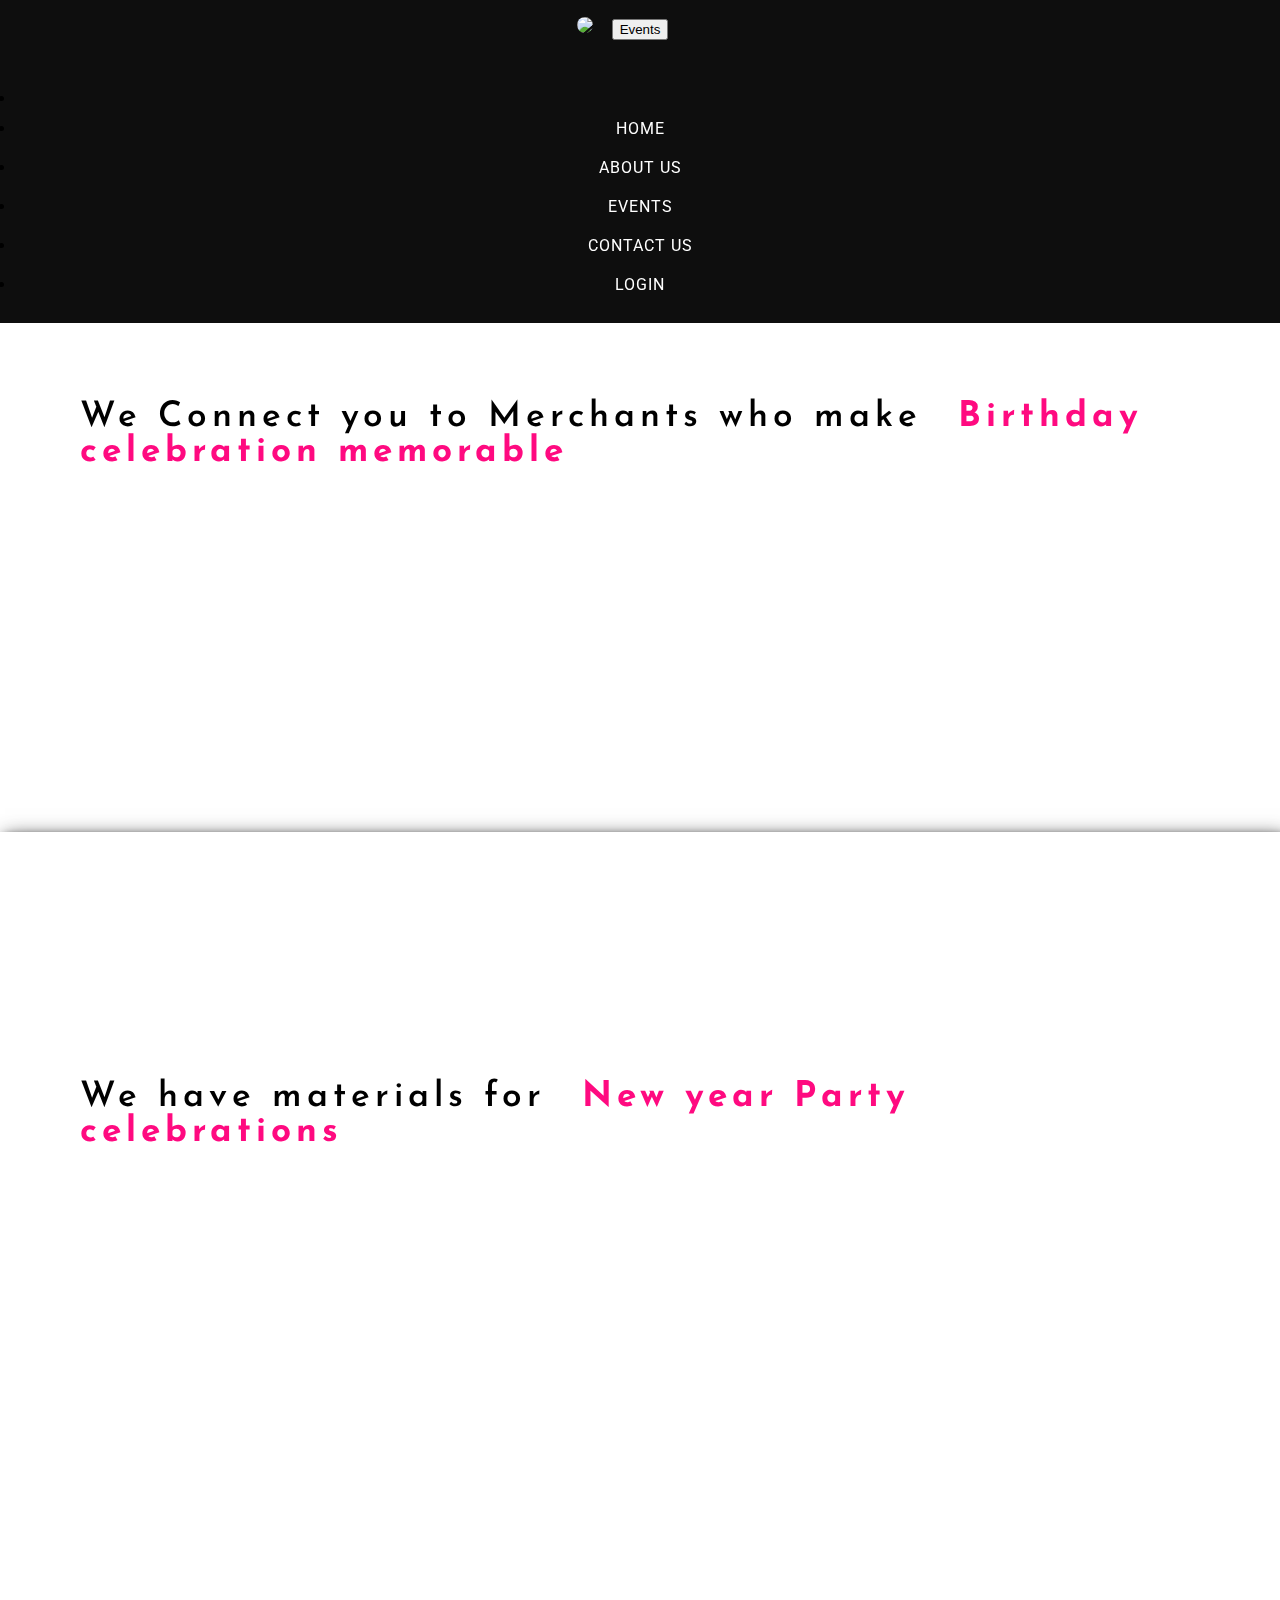
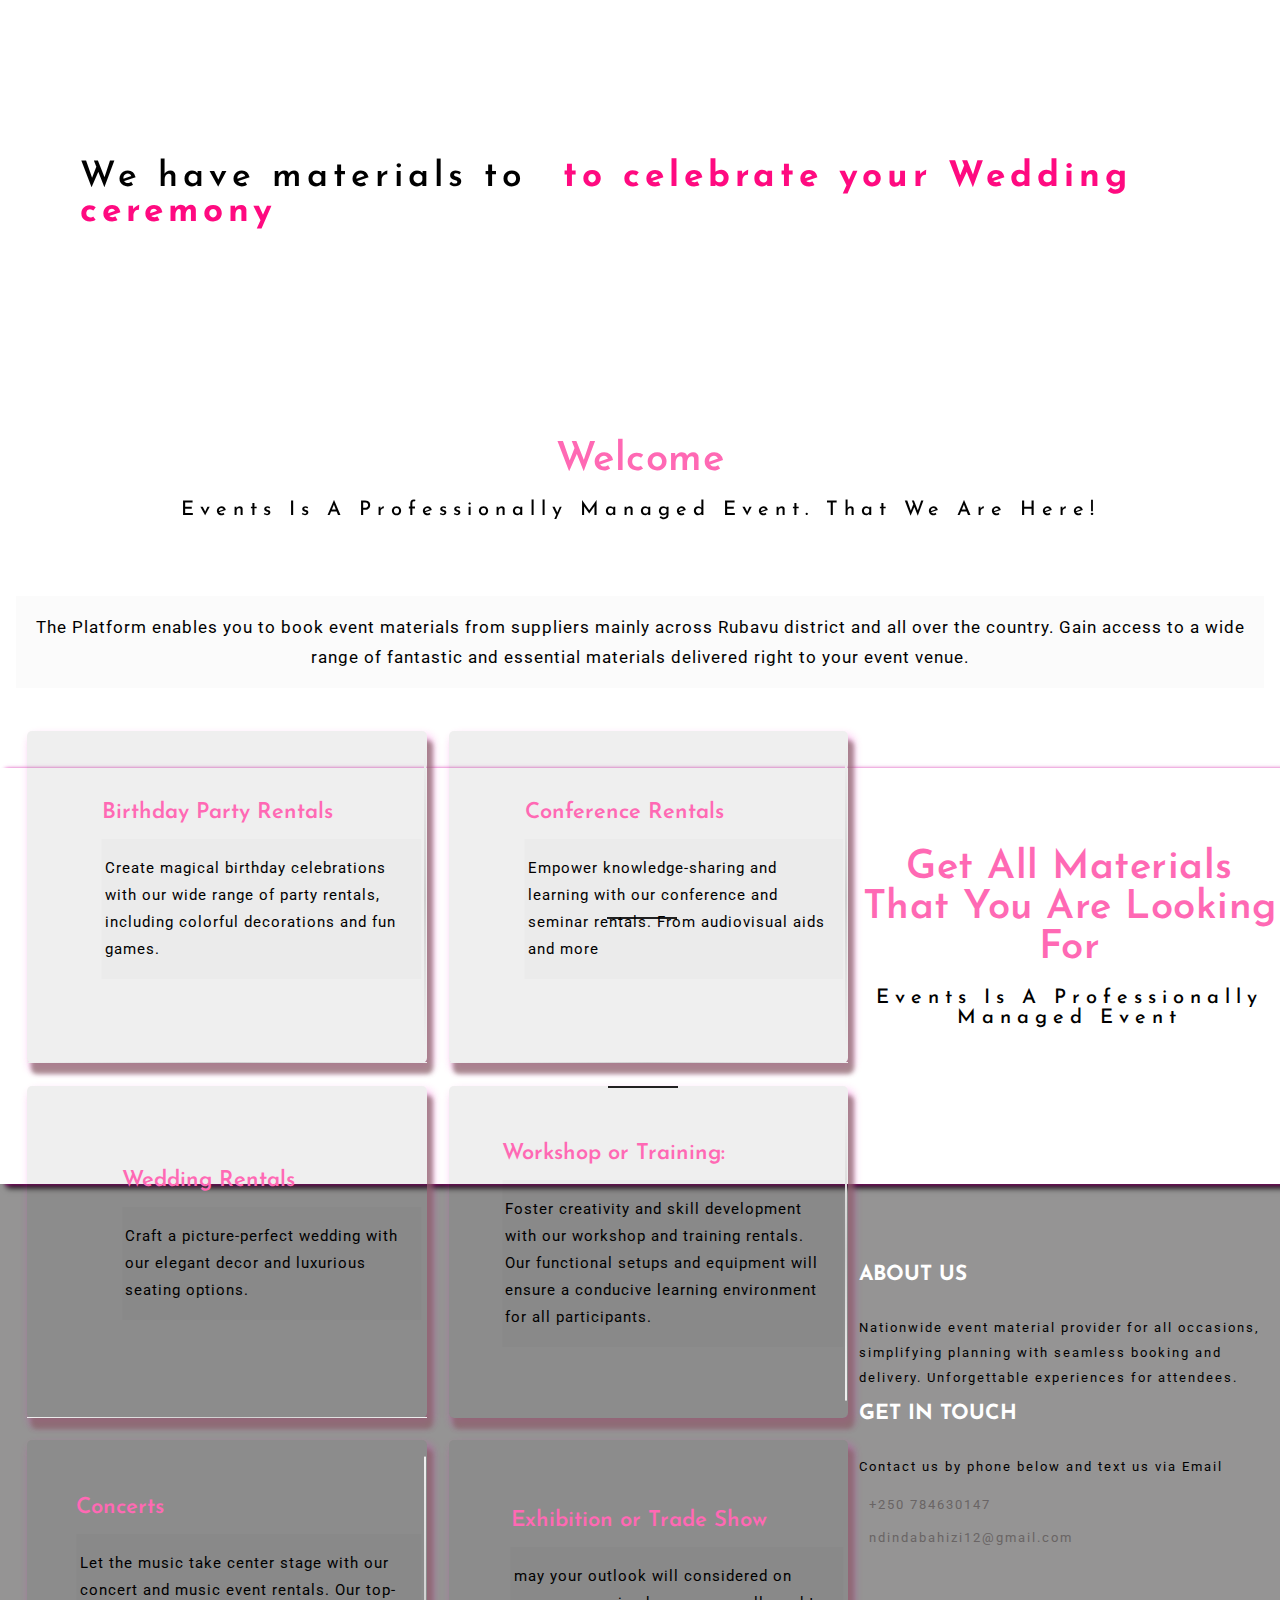
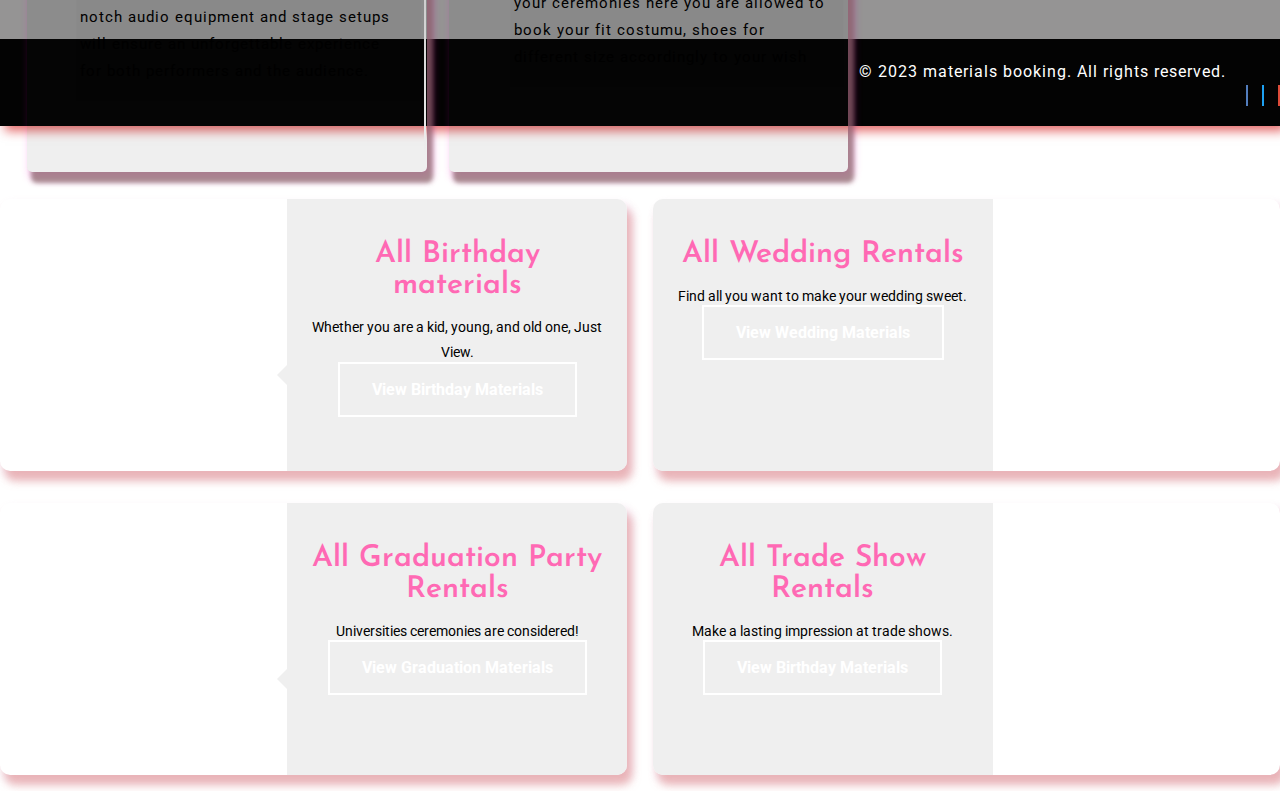
==== commit e57ed62d: "Revert "started contact page and have made some minimal changes in home as  well about us page"" ====
--- a/index.html
+++ b/index.html
@@ -1,7 +1,7 @@
 <!DOCTYPE html>
 <html lang="en">
   <head>
-    <title>Events-Materials-booking|Home</title>
+    <title>events-booking</title>
     <meta name="viewport" content="width=device-width, initial-scale=2" />
     <meta http-equiv="Content-Type" content="text/html; charset=utf-9" />
     <script type="application/x-javascript">
@@ -37,7 +37,67 @@
   </head>
 
   <body id="page-top" data-spy="scroll" data-target=".navbar-fixed-top">
- 
+    <!-- banner -->
+    <div id="home" class="w3ls-banner">
+      <!-- banner-text -->
+      <div class="slider">
+        <div class="callbacks_container">
+          <ul class="rslides callbacks callbacks1" id="slider4">
+            <li>
+              <div class="w3layouts-banner-top">
+                <div class="container">
+                  <div class="agileits-banner-info">
+                    <h3>
+                      We Connect you to Merchants who make
+                      <span>Birthday celebration memorable</span>
+                    </h3>
+                    <div class="agileits_w3layouts_more menu__item">
+                      <a href="events.html">See More Events</a>
+                    </div>
+                  </div>
+                </div>
+              </div>
+            </li>
+            <li>
+              <div class="w3layouts-banner-top w3layouts-banner-top1">
+                <div class="container">
+                  <div class="agileits-banner-info">
+                    <h3>
+                      We have materials for
+                      <span>New year Party celebrations</span>
+                    </h3>
+
+                    <div class="agileits_w3layouts_more menu__item">
+                      <a href="events.html" class="menu__link"
+                        >See More Events
+                      </a>
+                    </div>
+                  </div>
+                </div>
+              </div>
+            </li>
+            <li>
+              <div class="w3layouts-banner-top w3layouts-banner-top2">
+                <div class="container">
+                  <div class="agileits-banner-info">
+                    <h3>
+                      We have materials to
+                      <span> to celebrate your Wedding ceremony</span>
+                    </h3>
+                    <div class="agileits_w3layouts_more menu__item">
+                      <a href="events.html" class="menu__link"
+                        >See More Events</a
+                      >
+                    </div>
+                  </div>
+                </div>
+              </div>
+            </li>
+          </ul>
+        </div>
+         <!--banner Slider starts Here-->
+      </div>
+    </div>
     <!-- header -->
     <div class="header-w3layouts">
       <!-- Navigation -->
@@ -275,7 +335,7 @@
               <h4>All Trade Show Rentals</h4>
               <p>Make a lasting impression at trade shows.</p>
               <a href="tradeshowmaterial.html" class="btn btn-primary"
-                >View Trade Show Materials</a
+                >View Birthday Materials</a
               >
             </div>
             <div class="thumbnail thumbnail--awesome3">
--- a/css/style.css
+++ b/css/style.css
@@ -856,6 +856,7 @@
 /*-- //banner-text --*/
 .w3ls-banner-1 {
   background: url(../images/1.jpg) no-repeat 0px 0px;
+  opacity: 0.1;
   background-size: cover;
   -webkit-background-size: cover;
   -moz-background-size: cover;
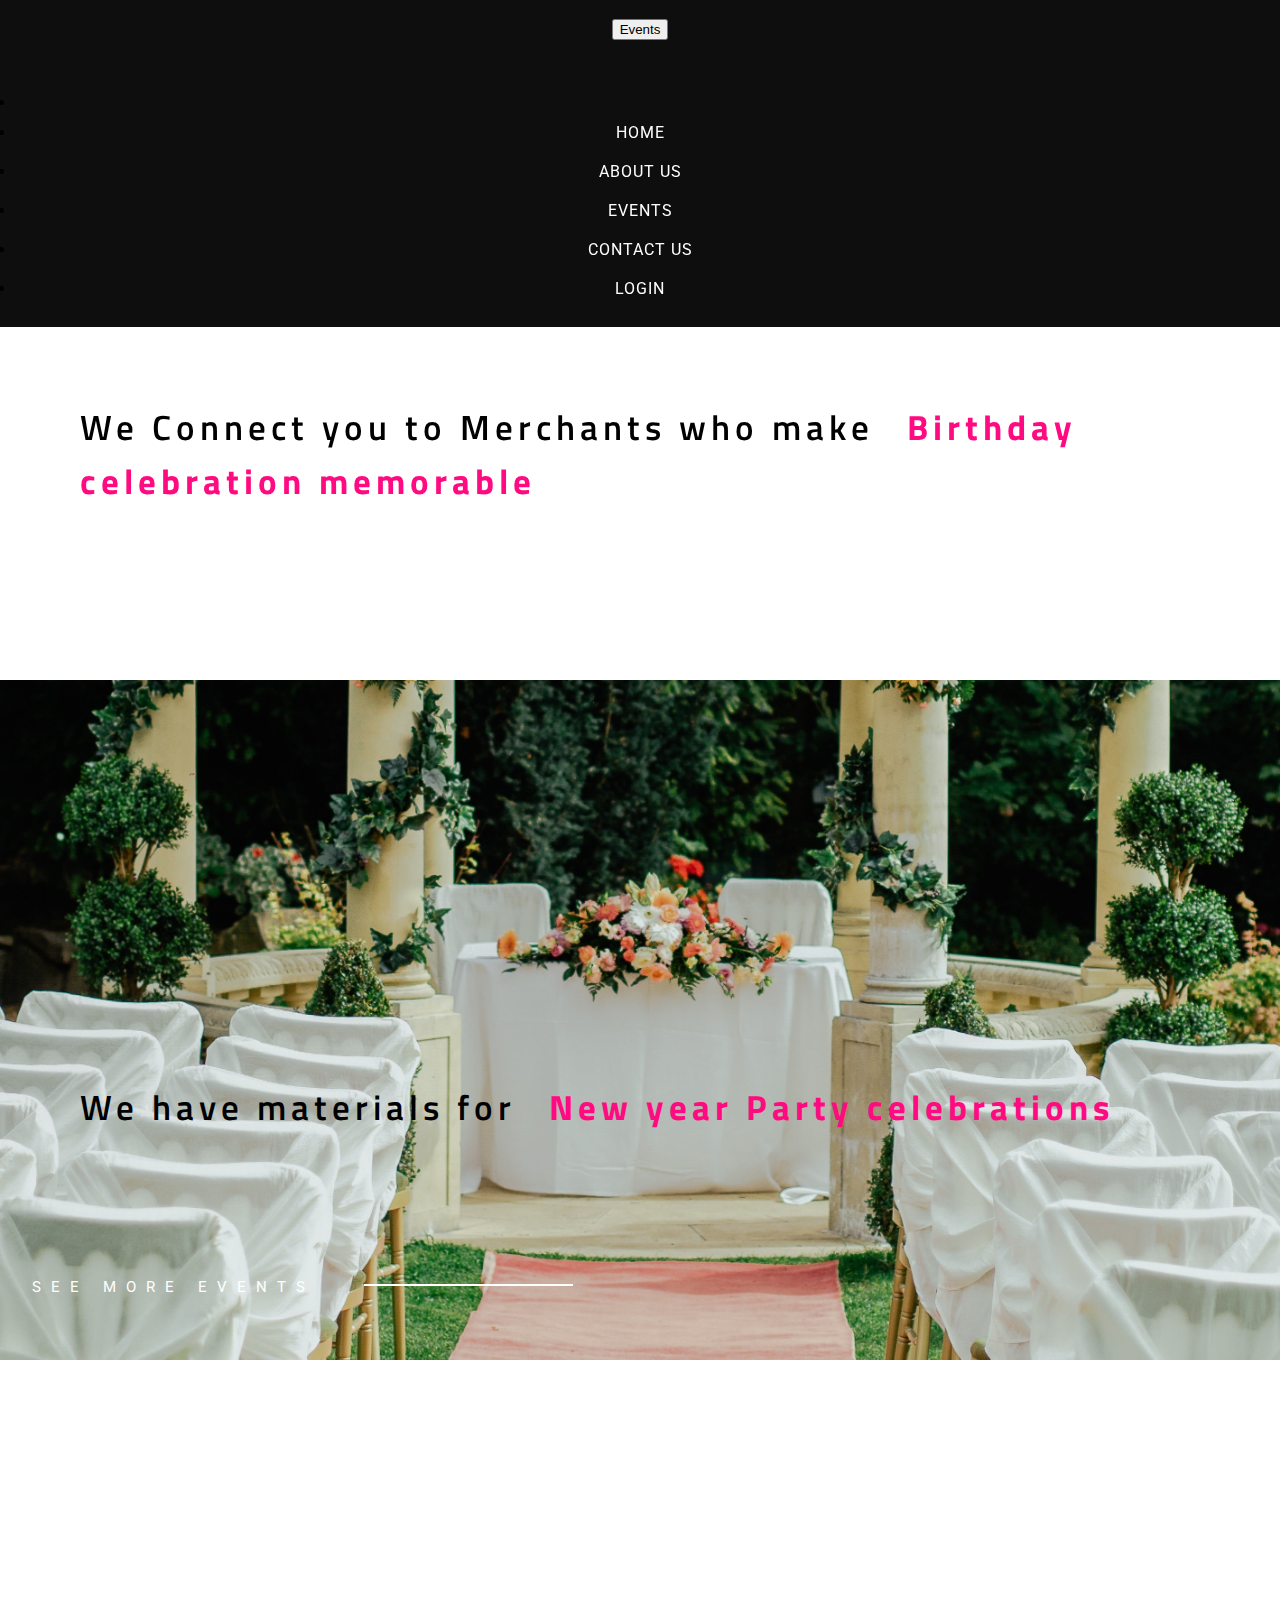
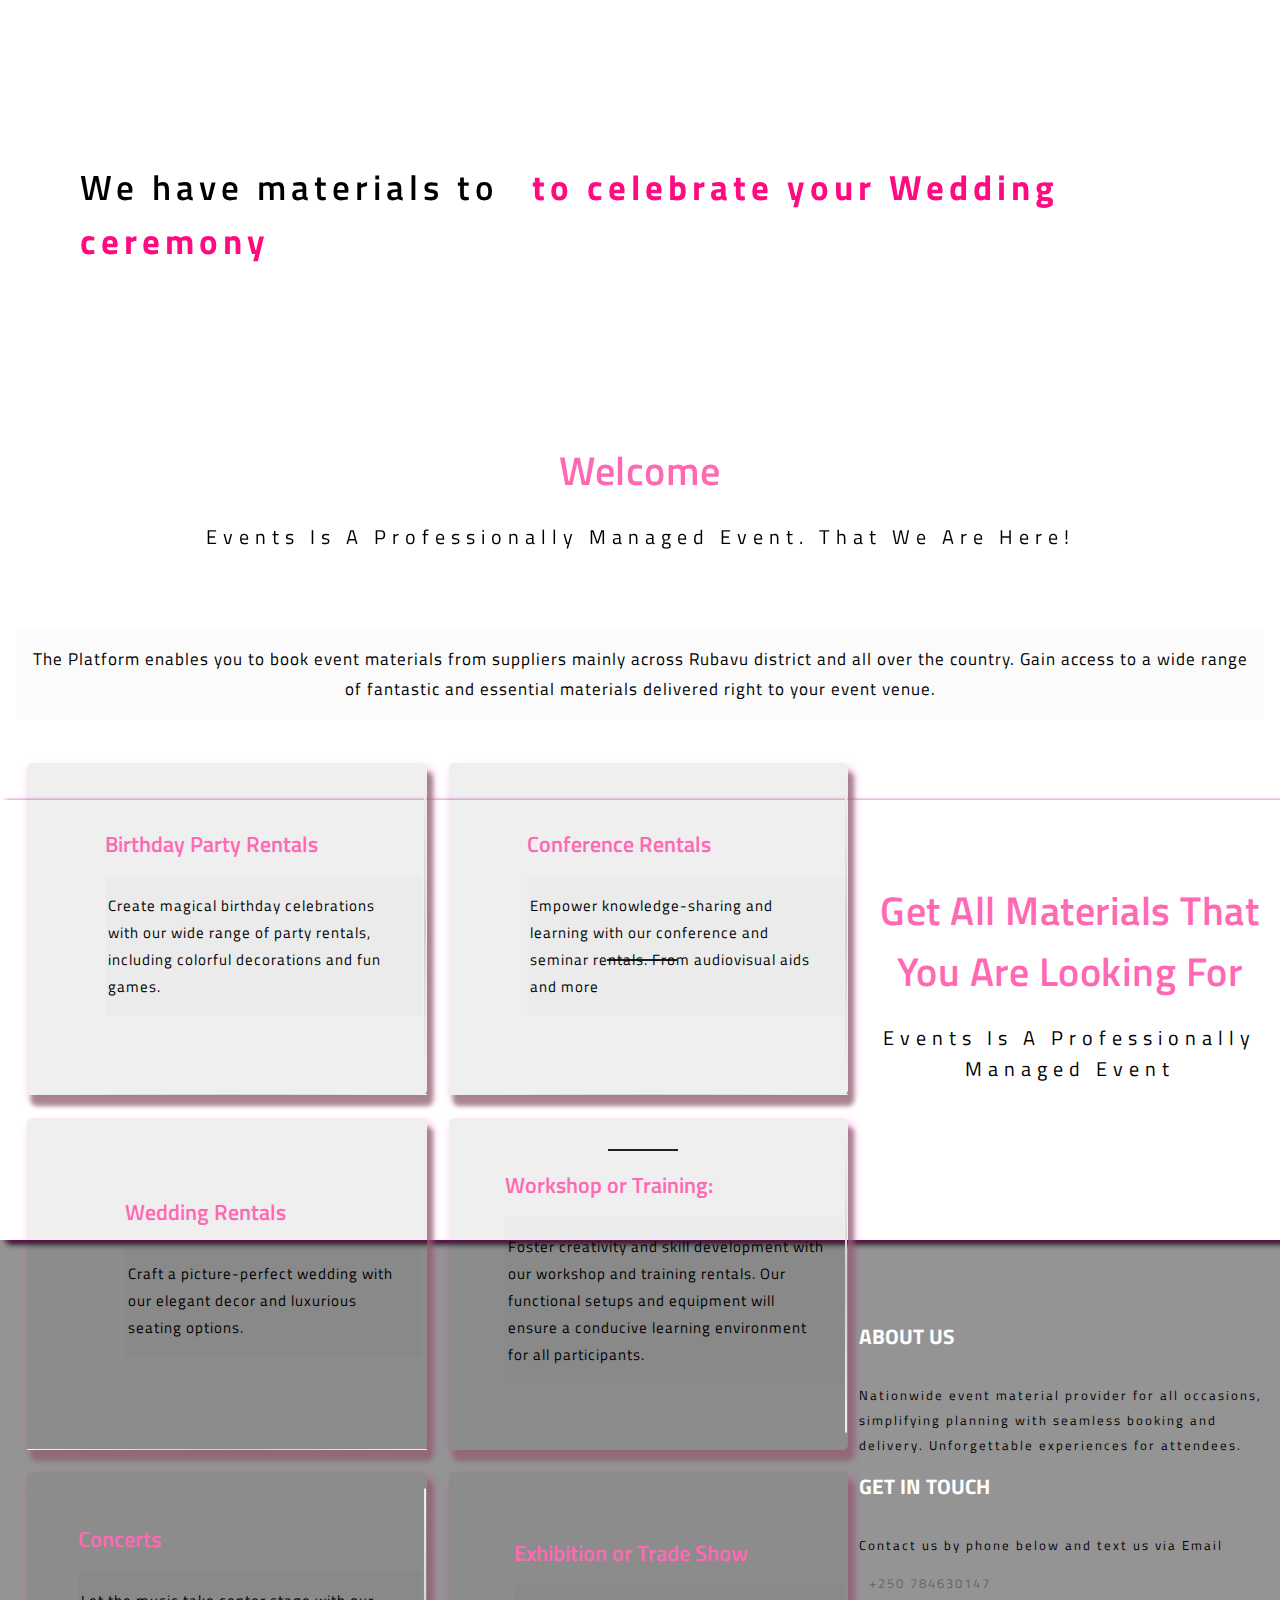
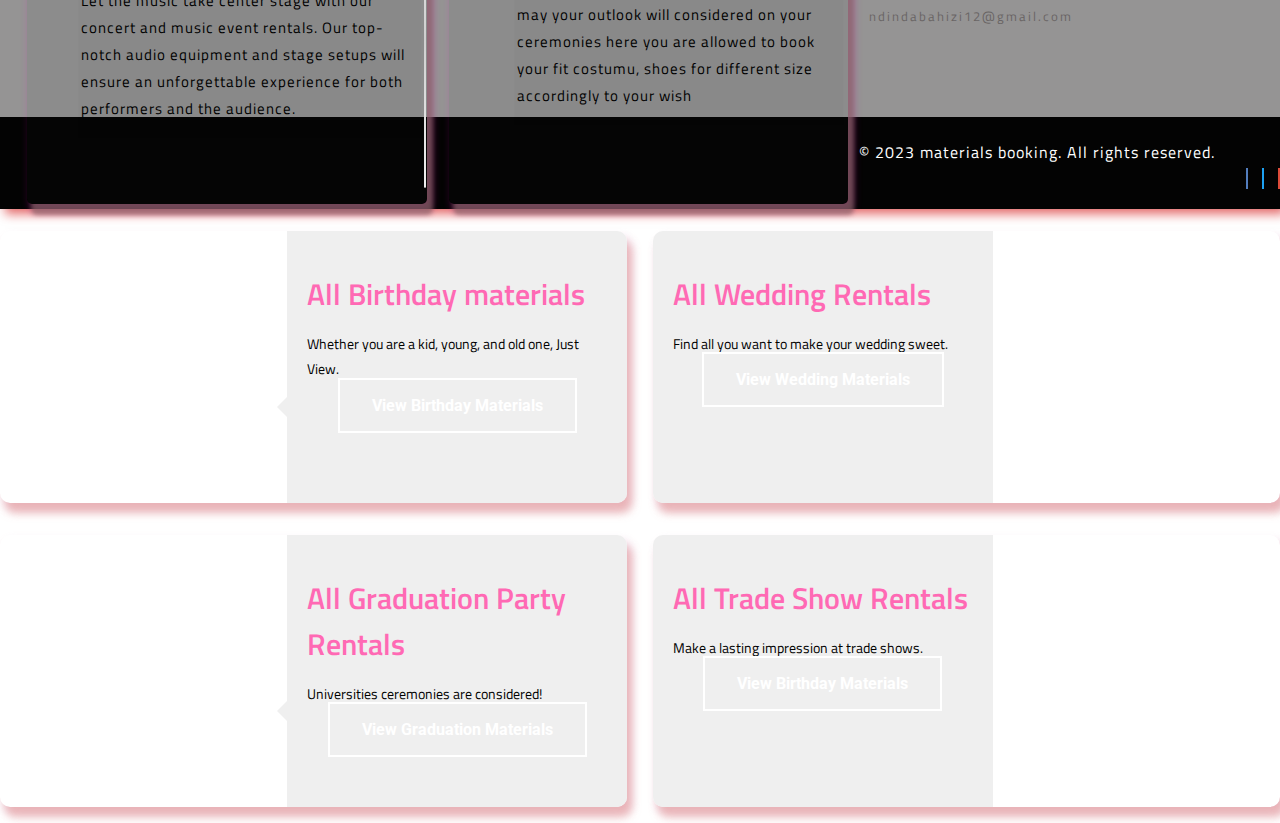
==== commit a8915228: "working on the about us page and finsihed almost 95%" ====
--- a/index.html
+++ b/index.html
@@ -95,12 +95,11 @@
             </li>
           </ul>
         </div>
-         <!--banner Slider starts Here-->
+        <!--banner Slider starts Here-->
       </div>
     </div>
     <!-- header -->
     <div class="header-w3layouts">
-      <!-- Navigation -->
       <nav class="navbar navbar-default navbar-fixed-top">
         <div class="container">
           <div class="navbar-header page-scroll">
@@ -165,13 +164,10 @@
               </li>
             </ul>
           </div>
-          <!-- /.navbar-collapse -->
-        </div>
-        <!-- /.container -->
+        </div>
       </nav>
     </div>
-    <!-- //header -->
-    <!-- ser_agile -->
+
     <div class="ser_agile">
       <div class="container">
         <h2 class="heading-agileinfo">
--- a/css/style.css
+++ b/css/style.css
@@ -1,8 +1,10 @@
+@import url("https://fonts.googleapis.com/css2?family=Titillium+Web:wght@400&display=swap");
+
 body {
   margin: 0;
   font-family: "Roboto", sans-serif;
-  background-color:white;
- box-shadow: 5px 5px 10px rgba(211, 10, 10, 0.603);
+  background-color: white;
+  box-shadow: 5px 5px 10px rgba(211, 10, 10, 0.603);
 }
 body a {
   transition: 0.5s all;
@@ -20,7 +22,7 @@
 h5,
 h6 {
   margin: 0;
-  font-family: "Josefin Sans", sans-serif;
+  font-family: 'Titillium Web', sans-serif;
 }
 p {
   margin: 0;
@@ -40,8 +42,8 @@
 /*-- banner --*/
 .w3ls-banner {
   position: relative;
- height: 800px;
- margin-bottom:2rem;
+  height: 800px;
+  margin-bottom: 2rem;
 }
 /*-- header --*/
 .navbar-brand {
@@ -180,14 +182,15 @@
 /*-- //header --*/
 /*--//ser_agile--*/
 .container .outer-wrapper {
-  float:left;
+  float: left;
   width: 32%;
-  gap:1rem;
-  margin:0.7rem;
-  padding:1rem 0rem;
+  gap: 1rem;
+  margin: 0.7rem;
+  padding: 1rem 0rem;
   border-radius: 5px;
- background-color: #22222213;
-  box-shadow: 5px 10px 4px 1px rgba(133, 102, 102, 0.699), 4px 6px 10px 1px rgba(247, 2, 194, 0.315);
+  background-color: #22222213;
+  box-shadow: 5px 10px 4px 1px rgba(133, 102, 102, 0.699),
+    4px 6px 10px 1px rgba(247, 2, 194, 0.315);
   height: 300px;
   position: relative;
 }
@@ -250,13 +253,12 @@
 }
 .container .outer-wrapper .inner-wrapper .icon-wrapper {
   width: 50%;
-  
+
   text-align: center;
 }
 .container .outer-wrapper .inner-wrapper .icon-wrapper i {
   font-size: 48px;
-  padding:1rem;
- 
+  padding: 1rem;
 }
 .container .outer-wrapper .inner-wrapper .content-wrapper {
   text-align: left;
@@ -280,13 +282,12 @@
   text-align: left;
 }
 .ser_agile {
-  
   padding: 3em 1rem;
   box-shadow: 5px 4px 8px rgba(0, 0, 0, 0.747), 5px 6px 20px rgba(0, 0, 0, 0.8);
 }
 .ser_w3l,
 .our_agile-info {
-    margin-top: 2em;
+  margin-top: 2em;
 }
 /*--//ser_agile--*/
 /*--showcase--*/
@@ -297,8 +298,9 @@
   height: 17em;
   margin: 1em auto;
   overflow: hidden;
- border-radius:10px;
- box-shadow: 5px 10px 8px rgba(229, 160, 160, 0.699), 4px 6px 10px rgba(204, 138, 190, 0.315);
+  border-radius: 10px;
+  box-shadow: 5px 10px 8px rgba(229, 160, 160, 0.699),
+    4px 6px 10px rgba(204, 138, 190, 0.315);
   background: transparent;
 }
 .showcase.showcase--inverted {
@@ -362,7 +364,7 @@
   background: #efefef;
   text-align: center;
   transition: background 250ms ease, color 250ms, width 250ms ease,
-  padding 250ms ease;
+    padding 250ms ease;
 }
 .desc:after {
   display: block;
@@ -433,7 +435,7 @@
 }
 .showcase_w3layouts {
   background-color: rgb(255, 255, 255);
-  box-shadow: 5px 1px 4px  rgba(248, 0, 194), 7px 4px 6px rgb(0, 0, 0);
+  box-shadow: 5px 1px 4px rgba(248, 0, 194), 7px 4px 6px rgb(0, 0, 0);
 
   padding: 5em 0;
 }
@@ -448,10 +450,85 @@
   text-transform: capitalize;
   position: relative;
 }
+
+.heading-about-info-card {
+  box-shadow: 4px 1px 5px 5px white;
+  padding-bottom: 3rem;
+  position: relative;
+}
+.heading-about-info-card h2 {
+  background-color: #f3ebeb3d;
+  box-shadow: 2px 1px 3px 2px rgb(223, 211, 211);
+  border-top-right-radius: 50px;
+  border-top-left-radius: 50px;
+  color: #ff69b4e0;
+  padding: 2rem;
+  text-align: center;
+  width: auto;
+}
+.heading-about-info-card .card-body li,p,h1,h3,h4{
+  text-align: left;
+  font-family: 'Titillium Web', sans-serif;
+  color: #0c0b0b;
+  
+  }
+  .heading-about-info-card .card-body p{
+    text-align: left;
+    font-family: 'Titillium Web', sans-serif;
+    color: #0c0b0b;
+    font-size: px;
+    
+    }
+.heading-about-info-card .card-body ul {
+  box-shadow: 2px 1px 5px 3px rgba(0, 0, 0, 0.137);
+  padding: 5rem;
+}
+/* Style for the card body when hovering */
+.heading-about-info-card:hover ul {
+  border-width: 0 2px 2px 2px;
+  border-style: solid;
+  border-color: #ff69b4e0;
+  padding: 5rem;
+  border-radius: 0;
+}
+/* Style for the card body when hovering */
+.heading-about-info-card:hover p {
+  border-width: 0 2px 2px 2px;
+  border-style: solid;
+  border-color: #ff69b4e0;
+  padding: 5rem;
+  border-radius: 0;
+}
+
+/* Style for the h2 element inside card body when hovering */
+.heading-about-info-card:hover .card-body h2 {
+  border-width: 2px 2px 2px 2px;
+  border-style: solid;
+  border-color: #ff69b4e0;
+}
+.heading-about-info-card .card-body ul li {
+  color: #000000c5;
+  font-size: 18px;
+  list-style-type: none;
+  text-align: left;
+  margin-bottom: 1rem;
+}
+
+.heading-about-info-card p {
+  box-shadow: 2px 1px 5px 3px rgba(0, 0, 0, 0.137);
+  padding: 10rem;
+  color: #000000c5;
+  border-radius: 5px;
+  text-align: center;
+  padding: 2rem;
+  text-align: center;
+  width: auto;
+}
+
 .heading-agileinfo span {
   display: block;
   font-size: 20px !important;
-   margin-top: 1em;
+  margin-top: 1em;
   letter-spacing: 6px;
   text-transform: capitalize;
   color: #000000;
@@ -779,7 +856,7 @@
 /*-- banner-text --*/
 .header-w3layouts {
   position: absolute;
-   top: 0;
+  top: 0;
   z-index: 99;
   text-align: center;
   left: 0;
@@ -796,8 +873,8 @@
 }
 .agileits-banner-info h3 span {
   padding: 0 20px;
-  color:#FF0A80;
-  font-weight:bold;
+  color: #ff0a80;
+  font-weight: bold;
 }
 .agileits-banner-info {
   text-align: left;
@@ -811,11 +888,11 @@
   color: white;
   font-weight: bolderf;
   margin-top: 2rem;
-  padding:2rem;
+  padding: 2rem;
   text-decoration: none;
   text-transform: uppercase;
   letter-spacing: 10px;
-  position:absolute;
+  position: absolute;
 }
 .agileits_w3layouts_more a:focus {
   outline: none;
@@ -855,8 +932,7 @@
 }
 /*-- //banner-text --*/
 .w3ls-banner-1 {
-  background: url(../images/1.jpg) no-repeat 0px 0px;
-  opacity: 0.1;
+  background: url(../images/banner1.jpg) no-repeat 0px 0px;
   background-size: cover;
   -webkit-background-size: cover;
   -moz-background-size: cover;
@@ -914,7 +990,7 @@
   list-style: none;
 }
 .callbacks_container {
-   position: relative;
+  position: relative;
   float: left;
   width: 100%;
 }
@@ -1296,7 +1372,7 @@
   margin-bottom: 1.5em;
 }
 .footer-top p {
-  font-size:13px;
+  font-size: 13px;
   color: black;
   margin: 1em 0;
   line-height: 1.9em;
@@ -1931,6 +2007,10 @@
 /*-- about-team --*/
 .team-row-agileinfo {
   margin: 4em 0;
+  box-shadow: 0px 1px 2px 1px #f009be;
+  border-radius: 20px;
+  padding:2rem;
+
 }
 .social-icon.social-w3lsicon a {
   margin: 0 0.5em;
@@ -1947,14 +2027,16 @@
   padding: 1.5em;
   position: absolute;
   bottom: -17%;
-  background: #fff;
+  box-shadow: 2px 1px 2px 1px #3309f0;
+  border-radius: 5px;
+  background: #6361619d;
   width: 80%;
   left: 10%;
   z-index: 9;
   -webkit-box-shadow: 0px 2px 3px #ccc;
   -moz-box-shadow: 0px 2px 3px #ccc;
   box-shadow: 0px 2px 3px #ccc;
-  height: 30%;
+  height: 45%;
   -webkit-transition: 0.5s all;
   -moz-transition: 0.5s all;
   transition: 0.5s all;
@@ -1962,6 +2044,10 @@
 .team h4 {
   color: #ff69b4;
   font-size: 1.6em;
+}
+.team p {
+  color: white;
+  
 }
 .team {
   padding: 5em 0;
@@ -3989,7 +4075,7 @@
 .logo {
   border-radius: 50px 50px 50px 50px;
   margin-top: -80px;
-  margin-left:-110px;
+  margin-left: -110px;
 }
 /*-- //responsive-design --*/
 
